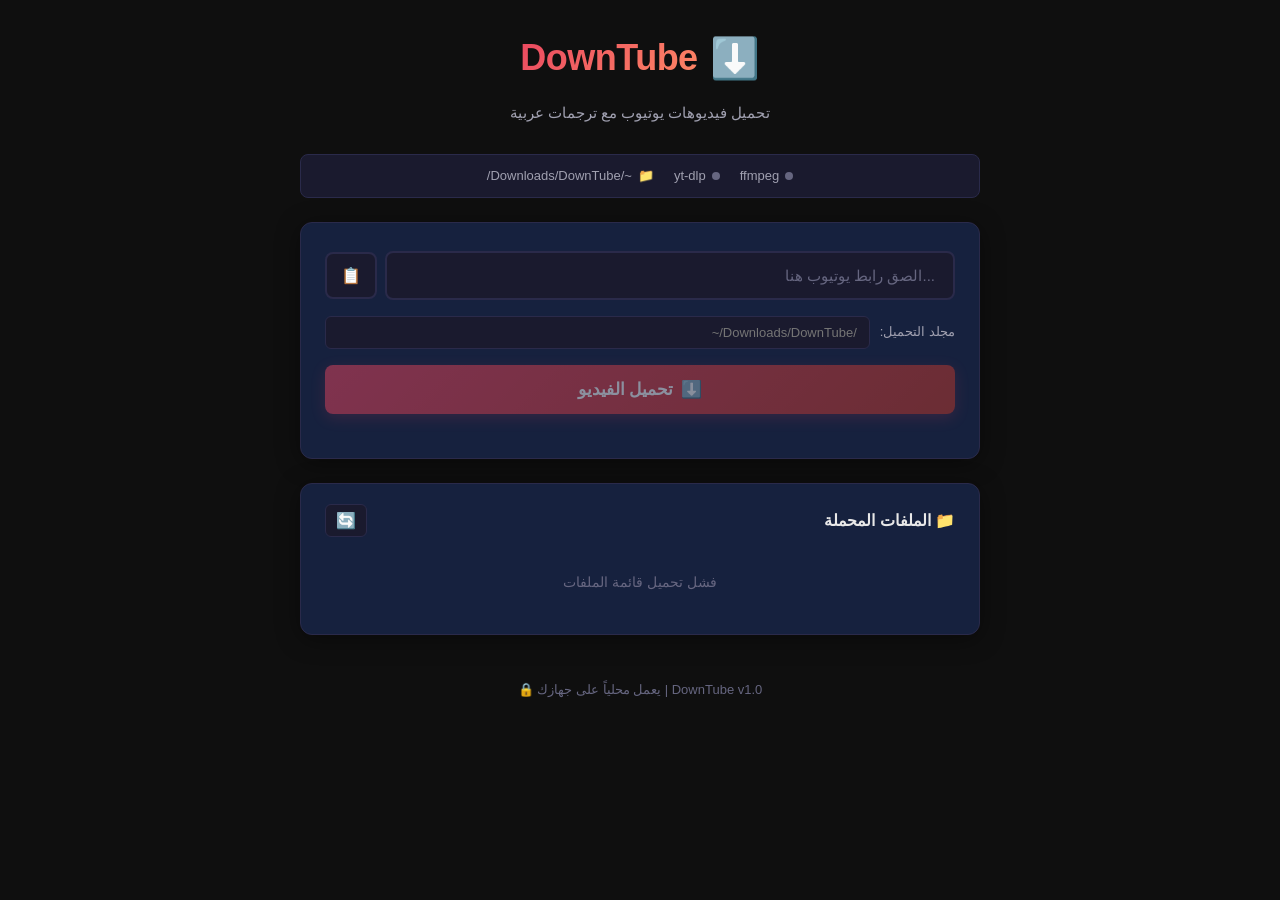
==== static/index.html @ 89dc73e2 "DownTube v1.0 - Local YouTube downloader with Arabic subtitle forcing" ====
<!DOCTYPE html>
<html lang="ar" dir="rtl">
<head>
    <meta charset="UTF-8">
    <meta name="viewport" content="width=device-width, initial-scale=1.0">
    <title>DownTube - تحميل فيديوهات يوتيوب</title>
    <link rel="stylesheet" href="/static/style.css">
    <link rel="icon" href="data:image/svg+xml,<svg xmlns='http://www.w3.org/2000/svg' viewBox='0 0 100 100'><text y='.9em' font-size='90'>⬇️</text></svg>">
</head>
<body>
    <div class="container">
        <!-- Header -->
        <header class="header">
            <div class="logo">
                <span class="logo-icon">⬇️</span>
                <h1>DownTube</h1>
            </div>
            <p class="subtitle">تحميل فيديوهات يوتيوب مع ترجمات عربية</p>
        </header>

        <!-- Status Bar -->
        <div id="statusBar" class="status-bar">
            <div class="status-item" id="ffmpegStatus">
                <span class="status-dot"></span>
                <span>ffmpeg</span>
            </div>
            <div class="status-item" id="ytdlpStatus">
                <span class="status-dot"></span>
                <span>yt-dlp</span>
            </div>
            <div class="status-item" id="downloadDirStatus">
                <span>📁</span>
                <span id="downloadDirText">~/Downloads/DownTube/</span>
            </div>
        </div>

        <!-- Main Download Section -->
        <main class="main-section">
            <!-- URL Input -->
            <div class="input-group">
                <div class="url-input-wrapper">
                    <input 
                        type="text" 
                        id="urlInput" 
                        placeholder="الصق رابط يوتيوب هنا..."
                        autocomplete="off"
                        spellcheck="false"
                    >
                    <button id="pasteBtn" class="paste-btn" title="لصق من الحافظة">
                        📋
                    </button>
                </div>
            </div>

            <!-- Video Info Preview -->
            <div id="videoPreview" class="video-preview hidden">
                <img id="videoThumbnail" class="video-thumbnail" src="" alt="">
                <div class="video-info-text">
                    <h3 id="videoTitle"></h3>
                    <div class="video-meta">
                        <span id="videoDuration"></span>
                        <span id="videoQuality"></span>
                        <span id="videoSubtitles" class="sub-badge"></span>
                    </div>
                </div>
            </div>

            <!-- Download Options -->
            <div class="download-options">
                <div class="option-row">
                    <label for="downloadDirInput">مجلد التحميل:</label>
                    <input 
                        type="text" 
                        id="downloadDirInput" 
                        placeholder="~/Downloads/DownTube/"
                        value=""
                    >
                </div>
            </div>

            <!-- Download Button -->
            <div class="button-group">
                <button id="downloadBtn" class="download-btn" disabled>
                    <span class="btn-icon">⬇️</span>
                    <span class="btn-text">تحميل الفيديو</span>
                </button>
                <button id="cancelBtn" class="cancel-btn hidden">
                    <span class="btn-icon">✕</span>
                    <span class="btn-text">إلغاء</span>
                </button>
            </div>

            <!-- Progress Section -->
            <div id="progressSection" class="progress-section hidden">
                <div class="progress-header">
                    <span id="progressStage" class="progress-stage">جاري التحضير...</span>
                    <span id="progressPercent" class="progress-percent">0%</span>
                </div>
                <div class="progress-bar-container">
                    <div id="progressBar" class="progress-bar" style="width: 0%"></div>
                </div>
                <div class="progress-details">
                    <span id="progressSpeed">السرعة: --</span>
                    <span id="progressEta">المتبقي: --</span>
                    <span id="progressSize">0 / --</span>
                </div>
            </div>

            <!-- Subtitle Status -->
            <div id="subtitleSection" class="subtitle-section hidden">
                <div class="subtitle-header">
                    <span>🔤</span>
                    <span>حالة الترجمة العربية</span>
                </div>
                <div id="subtitleInfo" class="subtitle-info">جاري البحث عن الترجمة...</div>
            </div>

            <!-- Result Section -->
            <div id="resultSection" class="result-section hidden">
                <div id="resultContent"></div>
            </div>
        </main>

        <!-- Downloads List -->
        <section class="downloads-section">
            <div class="section-header">
                <h2>📁 الملفات المحملة</h2>
                <button id="refreshBtn" class="refresh-btn" title="تحديث">🔄</button>
            </div>
            <div id="downloadsList" class="downloads-list">
                <p class="empty-message">لا توجد ملفات محملة بعد</p>
            </div>
        </section>

        <!-- Footer -->
        <footer class="footer">
            <p>DownTube v1.0 | يعمل محلياً على جهازك 🔒</p>
        </footer>
    </div>

    <script src="/static/script.js"></script>
</body>
</html>
---- static/style.css ----
/* DownTube - Dark Theme Styles */

:root {
    --bg-primary: #0f0f0f;
    --bg-secondary: #1a1a2e;
    --bg-card: #16213e;
    --bg-input: #1a1a2e;
    --bg-hover: #1f2b47;
    --accent: #e94560;
    --accent-hover: #ff6b81;
    --accent-glow: rgba(233, 69, 96, 0.3);
    --text-primary: #e8e8e8;
    --text-secondary: #a0a0b0;
    --text-muted: #666680;
    --border: #2a2a4a;
    --success: #4ade80;
    --warning: #fbbf24;
    --error: #ef4444;
    --info: #60a5fa;
    --radius: 12px;
    --radius-sm: 8px;
    --shadow: 0 4px 24px rgba(0, 0, 0, 0.4);
    --transition: 0.3s ease;
}

* {
    margin: 0;
    padding: 0;
    box-sizing: border-box;
}

body {
    font-family: 'Segoe UI', Tahoma, Geneva, Verdana, sans-serif;
    background: var(--bg-primary);
    color: var(--text-primary);
    min-height: 100vh;
    direction: rtl;
    line-height: 1.7;
}

.container {
    max-width: 720px;
    margin: 0 auto;
    padding: 24px 20px;
}

/* Header */
.header {
    text-align: center;
    margin-bottom: 28px;
}

.logo {
    display: flex;
    align-items: center;
    justify-content: center;
    gap: 12px;
    margin-bottom: 8px;
}

.logo-icon {
    font-size: 40px;
}

.logo h1 {
    font-size: 36px;
    font-weight: 800;
    background: linear-gradient(135deg, var(--accent), #ff8a65);
    -webkit-background-clip: text;
    -webkit-text-fill-color: transparent;
    background-clip: text;
    letter-spacing: -0.5px;
}

.subtitle {
    color: var(--text-secondary);
    font-size: 15px;
    margin-top: 4px;
}

/* Status Bar */
.status-bar {
    display: flex;
    align-items: center;
    justify-content: center;
    gap: 20px;
    padding: 10px 16px;
    background: var(--bg-secondary);
    border-radius: var(--radius-sm);
    margin-bottom: 24px;
    border: 1px solid var(--border);
    flex-wrap: wrap;
}

.status-item {
    display: flex;
    align-items: center;
    gap: 6px;
    font-size: 13px;
    color: var(--text-secondary);
}

.status-dot {
    width: 8px;
    height: 8px;
    border-radius: 50%;
    background: var(--text-muted);
    display: inline-block;
}

.status-dot.active {
    background: var(--success);
    box-shadow: 0 0 8px rgba(74, 222, 128, 0.5);
}

.status-dot.inactive {
    background: var(--error);
    box-shadow: 0 0 8px rgba(239, 68, 68, 0.5);
}

/* Main Section */
.main-section {
    background: var(--bg-card);
    border-radius: var(--radius);
    padding: 28px 24px;
    margin-bottom: 24px;
    border: 1px solid var(--border);
    box-shadow: var(--shadow);
}

/* Input Group */
.input-group {
    margin-bottom: 16px;
}

.url-input-wrapper {
    display: flex;
    gap: 8px;
    align-items: center;
}

.url-input-wrapper input {
    flex: 1;
    padding: 14px 18px;
    background: var(--bg-input);
    border: 2px solid var(--border);
    border-radius: var(--radius-sm);
    color: var(--text-primary);
    font-size: 15px;
    outline: none;
    transition: border-color var(--transition);
    direction: ltr;
    text-align: right;
}

.url-input-wrapper input:focus {
    border-color: var(--accent);
    box-shadow: 0 0 0 3px var(--accent-glow);
}

.url-input-wrapper input::placeholder {
    color: var(--text-muted);
}

.paste-btn {
    padding: 12px 14px;
    background: var(--bg-input);
    border: 2px solid var(--border);
    border-radius: var(--radius-sm);
    color: var(--text-secondary);
    cursor: pointer;
    font-size: 16px;
    transition: all var(--transition);
}

.paste-btn:hover {
    border-color: var(--accent);
    background: var(--bg-hover);
}

/* Video Preview */
.video-preview {
    display: flex;
    gap: 14px;
    padding: 14px;
    background: var(--bg-secondary);
    border-radius: var(--radius-sm);
    margin-bottom: 16px;
    border: 1px solid var(--border);
}

.video-preview.hidden {
    display: none;
}

.video-thumbnail {
    width: 120px;
    height: 68px;
    object-fit: cover;
    border-radius: 6px;
    flex-shrink: 0;
}

.video-info-text {
    flex: 1;
    min-width: 0;
}

.video-info-text h3 {
    font-size: 14px;
    font-weight: 600;
    line-height: 1.4;
    margin-bottom: 6px;
    overflow: hidden;
    text-overflow: ellipsis;
    display: -webkit-box;
    -webkit-line-clamp: 2;
    -webkit-box-orient: vertical;
}

.video-meta {
    display: flex;
    gap: 12px;
    font-size: 12px;
    color: var(--text-secondary);
    flex-wrap: wrap;
}

.sub-badge {
    background: rgba(233, 69, 96, 0.2);
    color: var(--accent);
    padding: 1px 8px;
    border-radius: 10px;
    font-size: 11px;
}

.sub-badge.available {
    background: rgba(74, 222, 128, 0.2);
    color: var(--success);
}

/* Download Options */
.download-options {
    margin-bottom: 16px;
}

.option-row {
    display: flex;
    align-items: center;
    gap: 10px;
}

.option-row label {
    font-size: 13px;
    color: var(--text-secondary);
    white-space: nowrap;
}

.option-row input {
    flex: 1;
    padding: 8px 12px;
    background: var(--bg-input);
    border: 1px solid var(--border);
    border-radius: 6px;
    color: var(--text-primary);
    font-size: 13px;
    outline: none;
    transition: border-color var(--transition);
    direction: ltr;
    text-align: right;
}

.option-row input:focus {
    border-color: var(--accent);
}

/* Buttons */
.button-group {
    display: flex;
    gap: 10px;
    margin-bottom: 16px;
}

.download-btn {
    flex: 1;
    padding: 14px 24px;
    background: linear-gradient(135deg, var(--accent), #c0392b);
    color: white;
    border: none;
    border-radius: var(--radius-sm);
    font-size: 17px;
    font-weight: 700;
    cursor: pointer;
    transition: all var(--transition);
    display: flex;
    align-items: center;
    justify-content: center;
    gap: 8px;
    box-shadow: 0 4px 15px var(--accent-glow);
}

.download-btn:hover:not(:disabled) {
    transform: translateY(-2px);
    box-shadow: 0 6px 20px var(--accent-glow);
}

.download-btn:active:not(:disabled) {
    transform: translateY(0);
}

.download-btn:disabled {
    opacity: 0.5;
    cursor: not-allowed;
}

.cancel-btn {
    padding: 14px 20px;
    background: var(--bg-secondary);
    color: var(--error);
    border: 2px solid var(--error);
    border-radius: var(--radius-sm);
    font-size: 15px;
    font-weight: 600;
    cursor: pointer;
    transition: all var(--transition);
    display: flex;
    align-items: center;
    gap: 6px;
}

.cancel-btn:hover {
    background: rgba(239, 68, 68, 0.1);
}

.hidden {
    display: none !important;
}

/* Progress Section */
.progress-section {
    margin-bottom: 16px;
    padding: 16px;
    background: var(--bg-secondary);
    border-radius: var(--radius-sm);
    border: 1px solid var(--border);
}

.progress-header {
    display: flex;
    justify-content: space-between;
    align-items: center;
    margin-bottom: 10px;
}

.progress-stage {
    font-size: 14px;
    color: var(--text-secondary);
}

.progress-percent {
    font-size: 18px;
    font-weight: 700;
    color: var(--accent);
}

.progress-bar-container {
    width: 100%;
    height: 8px;
    background: var(--bg-primary);
    border-radius: 4px;
    overflow: hidden;
    margin-bottom: 10px;
}

.progress-bar {
    height: 100%;
    background: linear-gradient(90deg, var(--accent), #ff8a65);
    border-radius: 4px;
    transition: width 0.3s ease;
    position: relative;
}

.progress-bar::after {
    content: '';
    position: absolute;
    top: 0;
    left: 0;
    right: 0;
    bottom: 0;
    background: linear-gradient(
        90deg,
        transparent,
        rgba(255, 255, 255, 0.15),
        transparent
    );
    animation: shimmer 2s infinite;
}

@keyframes shimmer {
    0% { transform: translateX(-100%); }
    100% { transform: translateX(100%); }
}

.progress-details {
    display: flex;
    justify-content: space-between;
    font-size: 12px;
    color: var(--text-muted);
    gap: 16px;
}

/* Subtitle Section */
.subtitle-section {
    margin-bottom: 16px;
    padding: 12px 16px;
    background: rgba(233, 69, 96, 0.08);
    border-radius: var(--radius-sm);
    border: 1px solid rgba(233, 69, 96, 0.2);
}

.subtitle-header {
    display: flex;
    align-items: center;
    gap: 8px;
    margin-bottom: 6px;
    font-weight: 600;
    font-size: 14px;
}

.subtitle-info {
    font-size: 13px;
    color: var(--text-secondary);
}

.subtitle-section.found {
    background: rgba(74, 222, 128, 0.08);
    border-color: rgba(74, 222, 128, 0.2);
}

.subtitle-section.not-found {
    background: rgba(251, 191, 36, 0.08);
    border-color: rgba(251, 191, 36, 0.2);
}

.subtitle-section.embedded {
    background: rgba(74, 222, 128, 0.08);
    border-color: rgba(74, 222, 128, 0.2);
}

/* Result Section */
.result-section {
    margin-top: 16px;
    padding: 16px;
    border-radius: var(--radius-sm);
    text-align: center;
}

.result-section.success {
    background: rgba(74, 222, 128, 0.08);
    border: 1px solid rgba(74, 222, 128, 0.2);
}

.result-section.error {
    background: rgba(239, 68, 68, 0.08);
    border: 1px solid rgba(239, 68, 68, 0.2);
}

.result-section .result-icon {
    font-size: 40px;
    margin-bottom: 8px;
}

.result-section .result-title {
    font-size: 16px;
    font-weight: 700;
    margin-bottom: 4px;
}

.result-section .result-details {
    font-size: 13px;
    color: var(--text-secondary);
}

/* Downloads List */
.downloads-section {
    background: var(--bg-card);
    border-radius: var(--radius);
    padding: 20px 24px;
    border: 1px solid var(--border);
    box-shadow: var(--shadow);
}

.section-header {
    display: flex;
    justify-content: space-between;
    align-items: center;
    margin-bottom: 14px;
}

.section-header h2 {
    font-size: 16px;
    font-weight: 700;
}

.refresh-btn {
    background: var(--bg-secondary);
    border: 1px solid var(--border);
    border-radius: 6px;
    color: var(--text-secondary);
    padding: 6px 10px;
    cursor: pointer;
    font-size: 16px;
    transition: all var(--transition);
}

.refresh-btn:hover {
    border-color: var(--accent);
    background: var(--bg-hover);
}

.downloads-list {
    max-height: 300px;
    overflow-y: auto;
}

.empty-message {
    text-align: center;
    color: var(--text-muted);
    font-size: 14px;
    padding: 20px;
}

.download-item {
    display: flex;
    align-items: center;
    gap: 12px;
    padding: 10px 12px;
    border-radius: 8px;
    margin-bottom: 6px;
    background: var(--bg-secondary);
    border: 1px solid var(--border);
    transition: background var(--transition);
}

.download-item:hover {
    background: var(--bg-hover);
}

.download-item-icon {
    font-size: 20px;
    flex-shrink: 0;
}

.download-item-info {
    flex: 1;
    min-width: 0;
}

.download-item-name {
    font-size: 13px;
    font-weight: 600;
    overflow: hidden;
    text-overflow: ellipsis;
    white-space: nowrap;
    direction: ltr;
    text-align: right;
}

.download-item-meta {
    font-size: 11px;
    color: var(--text-muted);
}

/* Footer */
.footer {
    text-align: center;
    margin-top: 28px;
    padding: 16px;
    color: var(--text-muted);
    font-size: 13px;
}

/* Scrollbar */
::-webkit-scrollbar {
    width: 6px;
}

::-webkit-scrollbar-track {
    background: var(--bg-primary);
}

::-webkit-scrollbar-thumb {
    background: var(--border);
    border-radius: 3px;
}

::-webkit-scrollbar-thumb:hover {
    background: var(--text-muted);
}

/* Animations */
@keyframes fadeIn {
    from { opacity: 0; transform: translateY(10px); }
    to { opacity: 1; transform: translateY(0); }
}

.main-section,
.downloads-section {
    animation: fadeIn 0.4s ease;
}

/* Responsive */
@media (max-width: 600px) {
    .container {
        padding: 16px 12px;
    }

    .main-section {
        padding: 20px 16px;
    }

    .logo h1 {
        font-size: 28px;
    }

    .status-bar {
        flex-direction: column;
        gap: 8px;
    }

    .video-preview {
        flex-direction: column;
    }

    .video-thumbnail {
        width: 100%;
        height: auto;
    }

    .progress-details {
        flex-direction: column;
        gap: 4px;
    }
}
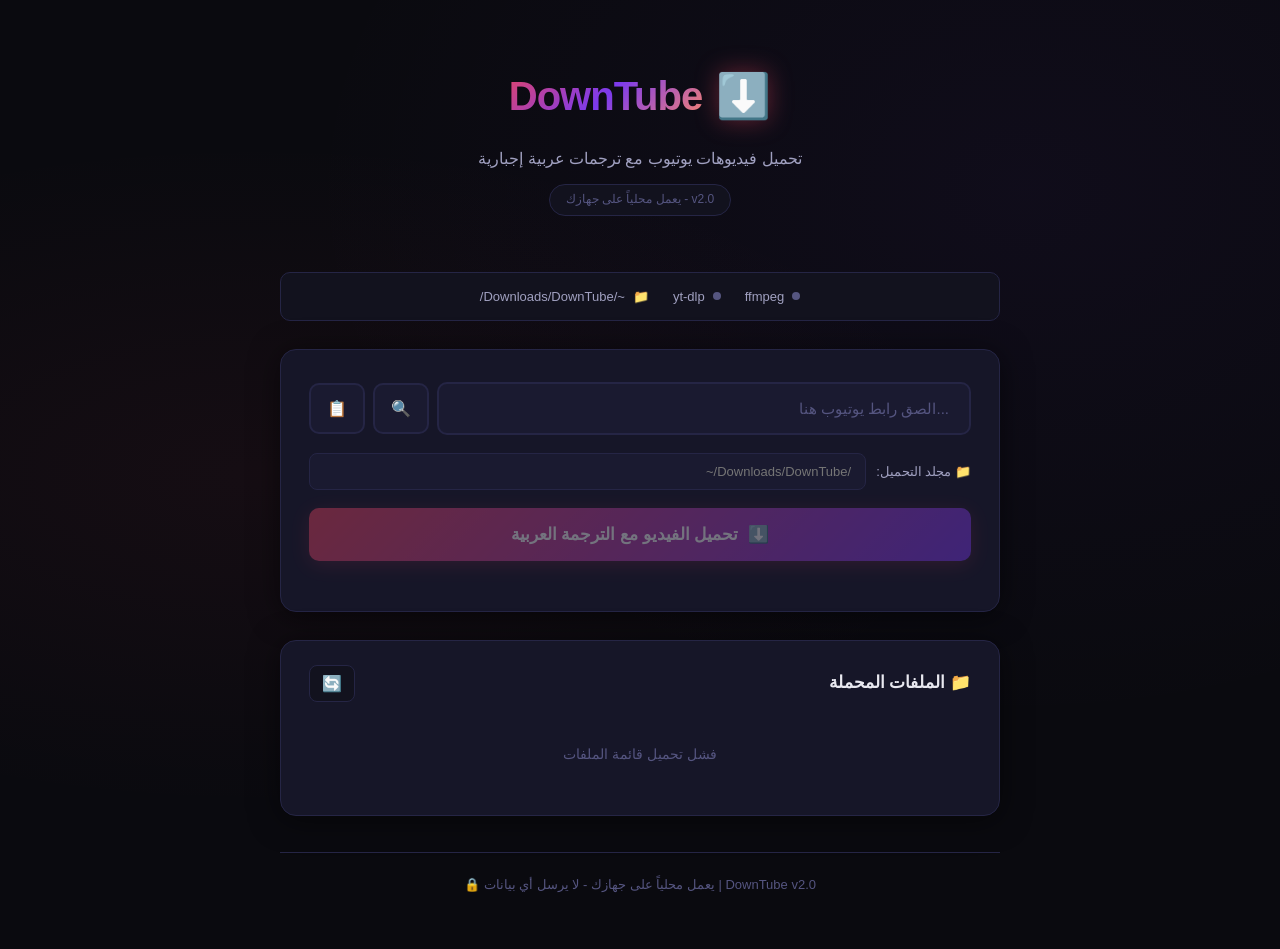
==== commit e7689cb9: "v2.0: تطبيق محلي كامل - ترجمة عربية إجبارية + واجهة ويب + CLI + دعم كوكيز - محرك تحميل محسن مع ترجمة" ====
--- a/static/index.html
+++ b/static/index.html
@@ -3,7 +3,7 @@
 <head>
     <meta charset="UTF-8">
     <meta name="viewport" content="width=device-width, initial-scale=1.0">
-    <title>DownTube - تحميل فيديوهات يوتيوب</title>
+    <title>DownTube - تحميل فيديوهات يوتيوب مع ترجمة عربية</title>
     <link rel="stylesheet" href="/static/style.css">
     <link rel="icon" href="data:image/svg+xml,<svg xmlns='http://www.w3.org/2000/svg' viewBox='0 0 100 100'><text y='.9em' font-size='90'>⬇️</text></svg>">
 </head>
@@ -15,7 +15,8 @@
                 <span class="logo-icon">⬇️</span>
                 <h1>DownTube</h1>
             </div>
-            <p class="subtitle">تحميل فيديوهات يوتيوب مع ترجمات عربية</p>
+            <p class="subtitle">تحميل فيديوهات يوتيوب مع ترجمات عربية إجبارية</p>
+            <p class="version-badge">v2.0 - يعمل محلياً على جهازك</p>
         </header>
 
         <!-- Status Bar -->
@@ -46,6 +47,9 @@
                         autocomplete="off"
                         spellcheck="false"
                     >
+                    <button id="infoBtn" class="info-btn" title="فحص الفيديو">
+                        🔍
+                    </button>
                     <button id="pasteBtn" class="paste-btn" title="لصق من الحافظة">
                         📋
                     </button>
@@ -68,7 +72,7 @@
             <!-- Download Options -->
             <div class="download-options">
                 <div class="option-row">
-                    <label for="downloadDirInput">مجلد التحميل:</label>
+                    <label for="downloadDirInput">📁 مجلد التحميل:</label>
                     <input 
                         type="text" 
                         id="downloadDirInput" 
@@ -82,7 +86,7 @@
             <div class="button-group">
                 <button id="downloadBtn" class="download-btn" disabled>
                     <span class="btn-icon">⬇️</span>
-                    <span class="btn-text">تحميل الفيديو</span>
+                    <span class="btn-text">تحميل الفيديو مع الترجمة العربية</span>
                 </button>
                 <button id="cancelBtn" class="cancel-btn hidden">
                     <span class="btn-icon">✕</span>
@@ -134,7 +138,7 @@
 
         <!-- Footer -->
         <footer class="footer">
-            <p>DownTube v1.0 | يعمل محلياً على جهازك 🔒</p>
+            <p>DownTube v2.0 | يعمل محلياً على جهازك - لا يرسل أي بيانات 🔒</p>
         </footer>
     </div>
 
--- a/static/style.css
+++ b/static/style.css
@@ -1,25 +1,29 @@
-/* DownTube - Dark Theme Styles */
+/* DownTube v2.0 - Professional Dark Theme - Arabic RTL */
 
 :root {
-    --bg-primary: #0f0f0f;
-    --bg-secondary: #1a1a2e;
-    --bg-card: #16213e;
-    --bg-input: #1a1a2e;
-    --bg-hover: #1f2b47;
+    --bg-primary: #0a0a0f;
+    --bg-secondary: #12121e;
+    --bg-card: #161628;
+    --bg-input: #1a1a30;
+    --bg-hover: #1f1f3a;
     --accent: #e94560;
     --accent-hover: #ff6b81;
     --accent-glow: rgba(233, 69, 96, 0.3);
-    --text-primary: #e8e8e8;
-    --text-secondary: #a0a0b0;
-    --text-muted: #666680;
-    --border: #2a2a4a;
+    --accent-2: #7c3aed;
+    --text-primary: #e8e8f0;
+    --text-secondary: #a0a0c0;
+    --text-muted: #555580;
+    --border: #252545;
     --success: #4ade80;
+    --success-bg: rgba(74, 222, 128, 0.08);
+    --success-border: rgba(74, 222, 128, 0.2);
     --warning: #fbbf24;
+    --warning-bg: rgba(251, 191, 36, 0.08);
+    --warning-border: rgba(251, 191, 36, 0.2);
     --error: #ef4444;
-    --info: #60a5fa;
-    --radius: 12px;
-    --radius-sm: 8px;
-    --shadow: 0 4px 24px rgba(0, 0, 0, 0.4);
+    --radius: 16px;
+    --radius-sm: 10px;
+    --shadow: 0 4px 30px rgba(0, 0, 0, 0.5);
     --transition: 0.3s ease;
 }
 
@@ -32,50 +36,66 @@
 body {
     font-family: 'Segoe UI', Tahoma, Geneva, Verdana, sans-serif;
     background: var(--bg-primary);
+    background-image: 
+        radial-gradient(ellipse at 20% 50%, rgba(233, 69, 96, 0.05) 0%, transparent 50%),
+        radial-gradient(ellipse at 80% 20%, rgba(124, 58, 237, 0.05) 0%, transparent 50%);
     color: var(--text-primary);
     min-height: 100vh;
     direction: rtl;
-    line-height: 1.7;
+    line-height: 1.8;
 }
 
 .container {
-    max-width: 720px;
+    max-width: 760px;
     margin: 0 auto;
-    padding: 24px 20px;
+    padding: 32px 20px;
 }
 
 /* Header */
 .header {
     text-align: center;
-    margin-bottom: 28px;
+    margin-bottom: 32px;
+    padding: 24px 0;
 }
 
 .logo {
     display: flex;
     align-items: center;
     justify-content: center;
-    gap: 12px;
-    margin-bottom: 8px;
+    gap: 14px;
+    margin-bottom: 10px;
 }
 
 .logo-icon {
+    font-size: 44px;
+    filter: drop-shadow(0 0 12px rgba(233, 69, 96, 0.4));
+}
+
+.logo h1 {
     font-size: 40px;
-}
-
-.logo h1 {
-    font-size: 36px;
-    font-weight: 800;
-    background: linear-gradient(135deg, var(--accent), #ff8a65);
+    font-weight: 900;
+    background: linear-gradient(135deg, var(--accent), var(--accent-2), #ff8a65);
     -webkit-background-clip: text;
     -webkit-text-fill-color: transparent;
     background-clip: text;
-    letter-spacing: -0.5px;
+    letter-spacing: -1px;
 }
 
 .subtitle {
     color: var(--text-secondary);
-    font-size: 15px;
-    margin-top: 4px;
+    font-size: 16px;
+    margin-top: 6px;
+}
+
+.version-badge {
+    display: inline-block;
+    margin-top: 10px;
+    padding: 4px 16px;
+    background: var(--bg-secondary);
+    border: 1px solid var(--border);
+    border-radius: 20px;
+    font-size: 12px;
+    color: var(--text-muted);
 }
 
 /* Status Bar */
@@ -83,11 +103,11 @@
     display: flex;
     align-items: center;
     justify-content: center;
-    gap: 20px;
-    padding: 10px 16px;
+    gap: 24px;
+    padding: 12px 20px;
     background: var(--bg-secondary);
     border-radius: var(--radius-sm);
-    margin-bottom: 24px;
+    margin-bottom: 28px;
     border: 1px solid var(--border);
     flex-wrap: wrap;
 }
@@ -95,7 +115,7 @@
 .status-item {
     display: flex;
     align-items: center;
-    gap: 6px;
+    gap: 8px;
     font-size: 13px;
     color: var(--text-secondary);
 }
@@ -106,31 +126,38 @@
     border-radius: 50%;
     background: var(--text-muted);
     display: inline-block;
+    transition: all 0.3s ease;
 }
 
 .status-dot.active {
     background: var(--success);
-    box-shadow: 0 0 8px rgba(74, 222, 128, 0.5);
+    box-shadow: 0 0 10px rgba(74, 222, 128, 0.6);
 }
 
 .status-dot.inactive {
     background: var(--error);
-    box-shadow: 0 0 8px rgba(239, 68, 68, 0.5);
+    box-shadow: 0 0 10px rgba(239, 68, 68, 0.6);
+    animation: pulse-dot 2s infinite;
+}
+
+@keyframes pulse-dot {
+    0%, 100% { opacity: 1; }
+    50% { opacity: 0.5; }
 }
 
 /* Main Section */
 .main-section {
     background: var(--bg-card);
     border-radius: var(--radius);
-    padding: 28px 24px;
-    margin-bottom: 24px;
+    padding: 32px 28px;
+    margin-bottom: 28px;
     border: 1px solid var(--border);
     box-shadow: var(--shadow);
 }
 
 /* Input Group */
 .input-group {
-    margin-bottom: 16px;
+    margin-bottom: 18px;
 }
 
 .url-input-wrapper {
@@ -141,29 +168,29 @@
 
 .url-input-wrapper input {
     flex: 1;
-    padding: 14px 18px;
+    padding: 16px 20px;
     background: var(--bg-input);
     border: 2px solid var(--border);
     border-radius: var(--radius-sm);
     color: var(--text-primary);
     font-size: 15px;
     outline: none;
-    transition: border-color var(--transition);
+    transition: all var(--transition);
     direction: ltr;
     text-align: right;
 }
 
 .url-input-wrapper input:focus {
     border-color: var(--accent);
-    box-shadow: 0 0 0 3px var(--accent-glow);
+    box-shadow: 0 0 0 4px var(--accent-glow);
 }
 
 .url-input-wrapper input::placeholder {
     color: var(--text-muted);
 }
 
-.paste-btn {
-    padding: 12px 14px;
+.info-btn, .paste-btn {
+    padding: 14px 16px;
     background: var(--bg-input);
     border: 2px solid var(--border);
     border-radius: var(--radius-sm);
@@ -173,20 +200,22 @@
     transition: all var(--transition);
 }
 
-.paste-btn:hover {
+.info-btn:hover, .paste-btn:hover {
     border-color: var(--accent);
     background: var(--bg-hover);
+    color: var(--text-primary);
 }
 
 /* Video Preview */
 .video-preview {
     display: flex;
-    gap: 14px;
-    padding: 14px;
+    gap: 16px;
+    padding: 16px;
     background: var(--bg-secondary);
     border-radius: var(--radius-sm);
-    margin-bottom: 16px;
-    border: 1px solid var(--border);
+    margin-bottom: 18px;
+    border: 1px solid var(--border);
+    animation: fadeIn 0.3s ease;
 }
 
 .video-preview.hidden {
@@ -194,10 +223,10 @@
 }
 
 .video-thumbnail {
-    width: 120px;
-    height: 68px;
+    width: 140px;
+    height: 80px;
     object-fit: cover;
-    border-radius: 6px;
+    border-radius: 8px;
     flex-shrink: 0;
 }
 
@@ -208,9 +237,9 @@
 
 .video-info-text h3 {
     font-size: 14px;
-    font-weight: 600;
-    line-height: 1.4;
-    margin-bottom: 6px;
+    font-weight: 700;
+    line-height: 1.5;
+    margin-bottom: 8px;
     overflow: hidden;
     text-overflow: ellipsis;
     display: -webkit-box;
@@ -224,24 +253,26 @@
     font-size: 12px;
     color: var(--text-secondary);
     flex-wrap: wrap;
+    align-items: center;
 }
 
 .sub-badge {
-    background: rgba(233, 69, 96, 0.2);
-    color: var(--accent);
-    padding: 1px 8px;
-    border-radius: 10px;
+    background: rgba(251, 191, 36, 0.15);
+    color: var(--warning);
+    padding: 2px 10px;
+    border-radius: 12px;
     font-size: 11px;
+    font-weight: 600;
 }
 
 .sub-badge.available {
-    background: rgba(74, 222, 128, 0.2);
+    background: rgba(74, 222, 128, 0.15);
     color: var(--success);
 }
 
 /* Download Options */
 .download-options {
-    margin-bottom: 16px;
+    margin-bottom: 18px;
 }
 
 .option-row {
@@ -258,10 +289,10 @@
 
 .option-row input {
     flex: 1;
-    padding: 8px 12px;
+    padding: 10px 14px;
     background: var(--bg-input);
     border: 1px solid var(--border);
-    border-radius: 6px;
+    border-radius: 8px;
     color: var(--text-primary);
     font-size: 13px;
     outline: none;
@@ -277,55 +308,72 @@
 /* Buttons */
 .button-group {
     display: flex;
-    gap: 10px;
-    margin-bottom: 16px;
+    gap: 12px;
+    margin-bottom: 18px;
 }
 
 .download-btn {
     flex: 1;
-    padding: 14px 24px;
-    background: linear-gradient(135deg, var(--accent), #c0392b);
+    padding: 16px 28px;
+    background: linear-gradient(135deg, var(--accent), var(--accent-2));
     color: white;
     border: none;
     border-radius: var(--radius-sm);
     font-size: 17px;
+    font-weight: 800;
+    cursor: pointer;
+    transition: all var(--transition);
+    display: flex;
+    align-items: center;
+    justify-content: center;
+    gap: 10px;
+    box-shadow: 0 4px 20px var(--accent-glow);
+    position: relative;
+    overflow: hidden;
+}
+
+.download-btn::before {
+    content: '';
+    position: absolute;
+    top: 0;
+    left: -100%;
+    width: 100%;
+    height: 100%;
+    background: linear-gradient(90deg, transparent, rgba(255,255,255,0.1), transparent);
+    transition: left 0.5s ease;
+}
+
+.download-btn:hover:not(:disabled)::before {
+    left: 100%;
+}
+
+.download-btn:hover:not(:disabled) {
+    transform: translateY(-2px);
+    box-shadow: 0 8px 30px var(--accent-glow);
+}
+
+.download-btn:active:not(:disabled) {
+    transform: translateY(0);
+}
+
+.download-btn:disabled {
+    opacity: 0.4;
+    cursor: not-allowed;
+}
+
+.cancel-btn {
+    padding: 16px 24px;
+    background: var(--bg-secondary);
+    color: var(--error);
+    border: 2px solid var(--error);
+    border-radius: var(--radius-sm);
+    font-size: 15px;
     font-weight: 700;
     cursor: pointer;
     transition: all var(--transition);
     display: flex;
     align-items: center;
-    justify-content: center;
     gap: 8px;
-    box-shadow: 0 4px 15px var(--accent-glow);
-}
-
-.download-btn:hover:not(:disabled) {
-    transform: translateY(-2px);
-    box-shadow: 0 6px 20px var(--accent-glow);
-}
-
-.download-btn:active:not(:disabled) {
-    transform: translateY(0);
-}
-
-.download-btn:disabled {
-    opacity: 0.5;
-    cursor: not-allowed;
-}
-
-.cancel-btn {
-    padding: 14px 20px;
-    background: var(--bg-secondary);
-    color: var(--error);
-    border: 2px solid var(--error);
-    border-radius: var(--radius-sm);
-    font-size: 15px;
-    font-weight: 600;
-    cursor: pointer;
-    transition: all var(--transition);
-    display: flex;
-    align-items: center;
-    gap: 6px;
 }
 
 .cancel-btn:hover {
@@ -338,8 +386,8 @@
 
 /* Progress Section */
 .progress-section {
-    margin-bottom: 16px;
-    padding: 16px;
+    margin-bottom: 18px;
+    padding: 20px;
     background: var(--bg-secondary);
     border-radius: var(--radius-sm);
     border: 1px solid var(--border);
@@ -349,33 +397,37 @@
     display: flex;
     justify-content: space-between;
     align-items: center;
-    margin-bottom: 10px;
+    margin-bottom: 12px;
 }
 
 .progress-stage {
     font-size: 14px;
     color: var(--text-secondary);
+    font-weight: 500;
 }
 
 .progress-percent {
-    font-size: 18px;
-    font-weight: 700;
-    color: var(--accent);
+    font-size: 22px;
+    font-weight: 900;
+    background: linear-gradient(135deg, var(--accent), var(--accent-2));
+    -webkit-background-clip: text;
+    -webkit-text-fill-color: transparent;
+    background-clip: text;
 }
 
 .progress-bar-container {
     width: 100%;
-    height: 8px;
+    height: 10px;
     background: var(--bg-primary);
-    border-radius: 4px;
+    border-radius: 5px;
     overflow: hidden;
-    margin-bottom: 10px;
+    margin-bottom: 12px;
 }
 
 .progress-bar {
     height: 100%;
-    background: linear-gradient(90deg, var(--accent), #ff8a65);
-    border-radius: 4px;
+    background: linear-gradient(90deg, var(--accent), var(--accent-2), #ff8a65);
+    border-radius: 5px;
     transition: width 0.3s ease;
     position: relative;
 }
@@ -390,7 +442,7 @@
     background: linear-gradient(
         90deg,
         transparent,
-        rgba(255, 255, 255, 0.15),
+        rgba(255, 255, 255, 0.2),
         transparent
     );
     animation: shimmer 2s infinite;
@@ -411,11 +463,12 @@
 
 /* Subtitle Section */
 .subtitle-section {
-    margin-bottom: 16px;
-    padding: 12px 16px;
-    background: rgba(233, 69, 96, 0.08);
-    border-radius: var(--radius-sm);
-    border: 1px solid rgba(233, 69, 96, 0.2);
+    margin-bottom: 18px;
+    padding: 14px 18px;
+    background: rgba(124, 58, 237, 0.06);
+    border-radius: var(--radius-sm);
+    border: 1px solid rgba(124, 58, 237, 0.15);
+    transition: all var(--transition);
 }
 
 .subtitle-header {
@@ -423,41 +476,43 @@
     align-items: center;
     gap: 8px;
     margin-bottom: 6px;
-    font-weight: 600;
+    font-weight: 700;
     font-size: 14px;
 }
 
 .subtitle-info {
     font-size: 13px;
     color: var(--text-secondary);
+    line-height: 1.6;
 }
 
 .subtitle-section.found {
-    background: rgba(74, 222, 128, 0.08);
-    border-color: rgba(74, 222, 128, 0.2);
+    background: var(--success-bg);
+    border-color: var(--success-border);
 }
 
 .subtitle-section.not-found {
-    background: rgba(251, 191, 36, 0.08);
-    border-color: rgba(251, 191, 36, 0.2);
+    background: var(--warning-bg);
+    border-color: var(--warning-border);
 }
 
 .subtitle-section.embedded {
-    background: rgba(74, 222, 128, 0.08);
-    border-color: rgba(74, 222, 128, 0.2);
+    background: var(--success-bg);
+    border-color: var(--success-border);
 }
 
 /* Result Section */
 .result-section {
-    margin-top: 16px;
-    padding: 16px;
+    margin-top: 18px;
+    padding: 24px;
     border-radius: var(--radius-sm);
     text-align: center;
+    animation: fadeIn 0.4s ease;
 }
 
 .result-section.success {
-    background: rgba(74, 222, 128, 0.08);
-    border: 1px solid rgba(74, 222, 128, 0.2);
+    background: var(--success-bg);
+    border: 1px solid var(--success-border);
 }
 
 .result-section.error {
@@ -466,26 +521,54 @@
 }
 
 .result-section .result-icon {
-    font-size: 40px;
+    font-size: 48px;
+    margin-bottom: 10px;
+}
+
+.result-section .result-title {
+    font-size: 18px;
+    font-weight: 800;
     margin-bottom: 8px;
-}
-
-.result-section .result-title {
-    font-size: 16px;
-    font-weight: 700;
-    margin-bottom: 4px;
 }
 
 .result-section .result-details {
     font-size: 13px;
     color: var(--text-secondary);
+    line-height: 1.8;
+}
+
+.result-detail {
+    margin: 4px 0;
+}
+
+.result-detail code {
+    background: var(--bg-primary);
+    padding: 2px 8px;
+    border-radius: 4px;
+    font-size: 12px;
+    direction: ltr;
+    display: inline-block;
+    max-width: 100%;
+    overflow: hidden;
+    text-overflow: ellipsis;
+    white-space: nowrap;
+}
+
+.result-success {
+    color: var(--success) !important;
+    font-weight: 600;
+}
+
+.result-warning {
+    color: var(--warning) !important;
+    font-weight: 600;
 }
 
 /* Downloads List */
 .downloads-section {
     background: var(--bg-card);
     border-radius: var(--radius);
-    padding: 20px 24px;
+    padding: 24px 28px;
     border: 1px solid var(--border);
     box-shadow: var(--shadow);
 }
@@ -494,20 +577,20 @@
     display: flex;
     justify-content: space-between;
     align-items: center;
-    margin-bottom: 14px;
+    margin-bottom: 16px;
 }
 
 .section-header h2 {
-    font-size: 16px;
-    font-weight: 700;
+    font-size: 17px;
+    font-weight: 800;
 }
 
 .refresh-btn {
     background: var(--bg-secondary);
     border: 1px solid var(--border);
-    border-radius: 6px;
-    color: var(--text-secondary);
-    padding: 6px 10px;
+    border-radius: 8px;
+    color: var(--text-secondary);
+    padding: 8px 12px;
     cursor: pointer;
     font-size: 16px;
     transition: all var(--transition);
@@ -519,7 +602,7 @@
 }
 
 .downloads-list {
-    max-height: 300px;
+    max-height: 320px;
     overflow-y: auto;
 }
 
@@ -527,16 +610,16 @@
     text-align: center;
     color: var(--text-muted);
     font-size: 14px;
-    padding: 20px;
+    padding: 24px;
 }
 
 .download-item {
     display: flex;
     align-items: center;
-    gap: 12px;
-    padding: 10px 12px;
-    border-radius: 8px;
-    margin-bottom: 6px;
+    gap: 14px;
+    padding: 12px 14px;
+    border-radius: 10px;
+    margin-bottom: 8px;
     background: var(--bg-secondary);
     border: 1px solid var(--border);
     transition: background var(--transition);
@@ -547,7 +630,7 @@
 }
 
 .download-item-icon {
-    font-size: 20px;
+    font-size: 22px;
     flex-shrink: 0;
 }
 
@@ -569,15 +652,17 @@
 .download-item-meta {
     font-size: 11px;
     color: var(--text-muted);
+    margin-top: 2px;
 }
 
 /* Footer */
 .footer {
     text-align: center;
-    margin-top: 28px;
-    padding: 16px;
+    margin-top: 36px;
+    padding: 20px;
     color: var(--text-muted);
     font-size: 13px;
+    border-top: 1px solid var(--border);
 }
 
 /* Scrollbar */
@@ -620,12 +705,12 @@
     }
 
     .logo h1 {
-        font-size: 28px;
+        font-size: 30px;
     }
 
     .status-bar {
         flex-direction: column;
-        gap: 8px;
+        gap: 10px;
     }
 
     .video-preview {
@@ -641,4 +726,16 @@
         flex-direction: column;
         gap: 4px;
     }
-}
+
+    .button-group {
+        flex-direction: column;
+    }
+
+    .url-input-wrapper {
+        flex-wrap: wrap;
+    }
+
+    .url-input-wrapper input {
+        min-width: 100%;
+    }
+}
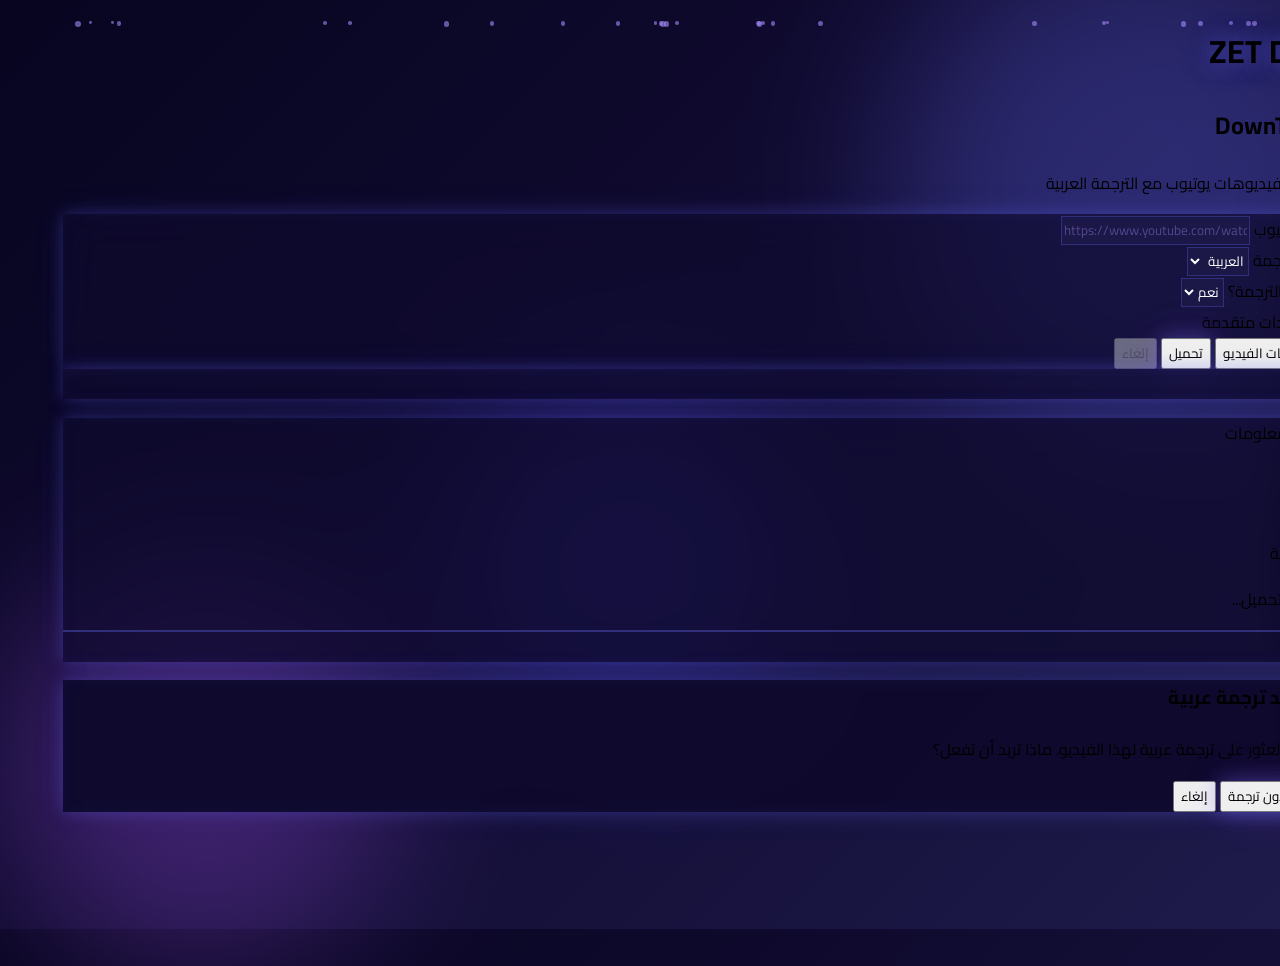
==== commit e6c75a83: "feat: DownTube v3.0 — Complete rebuild with FastAPI + SSE - FastAPI web interface with Blue-Purple g" ====
--- a/static/index.html
+++ b/static/index.html
@@ -3,145 +3,648 @@
 <head>
     <meta charset="UTF-8">
     <meta name="viewport" content="width=device-width, initial-scale=1.0">
-    <title>DownTube - تحميل فيديوهات يوتيوب مع ترجمة عربية</title>
-    <link rel="stylesheet" href="/static/style.css">
-    <link rel="icon" href="data:image/svg+xml,<svg xmlns='http://www.w3.org/2000/svg' viewBox='0 0 100 100'><text y='.9em' font-size='90'>⬇️</text></svg>">
+    <title>DownTube — تحميل يوتيوب مع الترجمة</title>
+    <script src="https://cdn.tailwindcss.com"></script>
+    <script>
+        tailwind.config = {
+            theme: {
+                extend: {
+                    colors: {
+                        primary: { 400: '#818cf8', 500: '#6366f1', 600: '#4f46e5', 700: '#4338ca' },
+                        accent:  { 400: '#c084fc', 500: '#a855f7', 600: '#9333ea' },
+                        dark:    { 800: '#1e1b4b', 900: '#0f0a2e', 950: '#070520' },
+                    }
+                }
+            }
+        }
+    </script>
+    <style>
+        @import url('https://fonts.googleapis.com/css2?family=Cairo:wght@400;600;700;900&display=swap');
+        * { font-family: 'Cairo', sans-serif; }
+
+        /* ── خلفية متحركة مع Blobs ──────────────────── */
+        .bg-animated {
+            background: linear-gradient(135deg, #070520 0%, #0f0a2e 40%, #1e1b4b 100%);
+            position: relative;
+            overflow: hidden;
+            min-height: 100vh;
+        }
+        .blob {
+            position: absolute;
+            border-radius: 50%;
+            filter: blur(80px);
+            opacity: 0.3;
+            animation: blobMove 20s ease-in-out infinite alternate;
+        }
+        .blob-1 { width: 500px; height: 500px; background: #6366f1; top: -10%; right: -5%; animation-delay: 0s; }
+        .blob-2 { width: 400px; height: 400px; background: #a855f7; bottom: -5%; left: -5%; animation-delay: -7s; }
+        .blob-3 { width: 350px; height: 350px; background: #4f46e5; top: 40%; left: 30%; animation-delay: -14s; }
+
+        @keyframes blobMove {
+            0%   { transform: translate(0, 0) scale(1); }
+            33%  { transform: translate(30px, -50px) scale(1.1); }
+            66%  { transform: translate(-20px, 20px) scale(0.9); }
+            100% { transform: translate(0, 0) scale(1); }
+        }
+
+        /* ── جزيئات عائمة ──────────────────────────── */
+        .particles {
+            position: absolute;
+            inset: 0;
+            overflow: hidden;
+            pointer-events: none;
+        }
+        .particle {
+            position: absolute;
+            width: 4px;
+            height: 4px;
+            background: rgba(167, 139, 250, 0.6);
+            border-radius: 50%;
+            animation: particleFloat linear infinite;
+        }
+        @keyframes particleFloat {
+            0%   { transform: translateY(100vh) scale(0); opacity: 0; }
+            10%  { opacity: 1; }
+            90%  { opacity: 1; }
+            100% { transform: translateY(-10vh) scale(1); opacity: 0; }
+        }
+
+        /* ── تأثير التوهج (Glow) ──────────────────── */
+        .glow-text {
+            text-shadow: 0 0 20px rgba(99, 102, 241, 0.5), 0 0 40px rgba(99, 102, 241, 0.3), 0 0 80px rgba(99, 102, 241, 0.1);
+        }
+        .glow-border {
+            box-shadow: 0 0 15px rgba(99, 102, 241, 0.3), 0 0 30px rgba(99, 102, 241, 0.1), inset 0 0 15px rgba(99, 102, 241, 0.05);
+        }
+        .glow-btn {
+            box-shadow: 0 0 20px rgba(99, 102, 241, 0.4), 0 0 40px rgba(168, 85, 247, 0.2);
+            transition: all 0.3s ease;
+        }
+        .glow-btn:hover {
+            box-shadow: 0 0 30px rgba(99, 102, 241, 0.6), 0 0 60px rgba(168, 85, 247, 0.4);
+            transform: translateY(-2px);
+        }
+        .glow-btn:disabled {
+            opacity: 0.5;
+            cursor: not-allowed;
+            transform: none;
+            box-shadow: none;
+        }
+
+        /* ── شريط التقدم ──────────────────────────── */
+        .progress-bar-bg {
+            background: rgba(30, 27, 75, 0.8);
+            border: 1px solid rgba(99, 102, 241, 0.3);
+        }
+        .progress-bar-fill {
+            background: linear-gradient(90deg, #6366f1, #a855f7, #6366f1);
+            background-size: 200% 100%;
+            animation: shimmer 2s linear infinite;
+            transition: width 0.3s ease;
+        }
+        @keyframes shimmer {
+            0%   { background-position: -200% 0; }
+            100% { background-position: 200% 0; }
+        }
+
+        /* ── Stepper ──────────────────────────────── */
+        .step { transition: all 0.4s ease; }
+        .step-active .step-dot {
+            background: linear-gradient(135deg, #6366f1, #a855f7);
+            box-shadow: 0 0 15px rgba(99, 102, 241, 0.6);
+            transform: scale(1.3);
+        }
+        .step-done .step-dot {
+            background: #22c55e;
+            box-shadow: 0 0 10px rgba(34, 197, 94, 0.4);
+        }
+        .step-dot {
+            transition: all 0.4s ease;
+        }
+
+        /* ── حركة الظهور ──────────────────────────── */
+        .fade-in {
+            animation: fadeIn 0.5s ease forwards;
+        }
+        @keyframes fadeIn {
+            from { opacity: 0; transform: translateY(20px); }
+            to   { opacity: 1; transform: translateY(0); }
+        }
+
+        /* ── حوار الترجمة ──────────────────────────── */
+        .modal-backdrop {
+            background: rgba(7, 5, 32, 0.8);
+            backdrop-filter: blur(8px);
+        }
+
+        /* ── شريط التمرير ──────────────────────────── */
+        ::-webkit-scrollbar { width: 6px; }
+        ::-webkit-scrollbar-track { background: transparent; }
+        ::-webkit-scrollbar-thumb { background: rgba(99, 102, 241, 0.3); border-radius: 3px; }
+
+        /* ── حقول الإدخال ──────────────────────────── */
+        input, select {
+            background: rgba(30, 27, 75, 0.6) !important;
+            border: 1px solid rgba(99, 102, 241, 0.3) !important;
+            color: white !important;
+            transition: all 0.3s ease;
+        }
+        input:focus, select:focus {
+            border-color: rgba(99, 102, 241, 0.8) !important;
+            box-shadow: 0 0 15px rgba(99, 102, 241, 0.2) !important;
+            outline: none;
+        }
+        input::placeholder { color: rgba(167, 139, 250, 0.4) !important; }
+    </style>
 </head>
-<body>
-    <div class="container">
-        <!-- Header -->
-        <header class="header">
-            <div class="logo">
-                <span class="logo-icon">⬇️</span>
-                <h1>DownTube</h1>
-            </div>
-            <p class="subtitle">تحميل فيديوهات يوتيوب مع ترجمات عربية إجبارية</p>
-            <p class="version-badge">v2.0 - يعمل محلياً على جهازك</p>
-        </header>
-
-        <!-- Status Bar -->
-        <div id="statusBar" class="status-bar">
-            <div class="status-item" id="ffmpegStatus">
-                <span class="status-dot"></span>
-                <span>ffmpeg</span>
-            </div>
-            <div class="status-item" id="ytdlpStatus">
-                <span class="status-dot"></span>
-                <span>yt-dlp</span>
-            </div>
-            <div class="status-item" id="downloadDirStatus">
-                <span>📁</span>
-                <span id="downloadDirText">~/Downloads/DownTube/</span>
+<body class="bg-animated text-white">
+
+    <!-- خلفية Blobs متحركة -->
+    <div class="blob blob-1"></div>
+    <div class="blob blob-2"></div>
+    <div class="blob blob-3"></div>
+
+    <!-- جزيئات عائمة -->
+    <div class="particles" id="particles"></div>
+
+    <!-- المحتوى الرئيسي -->
+    <div class="relative z-10 flex flex-col items-center min-h-screen px-4 py-8">
+
+        <!-- الشعار -->
+        <div class="text-center mb-8 fade-in">
+            <h1 class="text-5xl md:text-7xl font-black glow-text bg-gradient-to-l from-primary-400 via-accent-400 to-primary-400 bg-clip-text text-transparent tracking-wider">
+                ZET DEV
+            </h1>
+            <h2 class="text-2xl md:text-3xl font-bold mt-2 text-white/80">
+                DownTube
+            </h2>
+            <p class="text-white/40 mt-1 text-sm">تحميل فيديوهات يوتيوب مع الترجمة العربية</p>
+        </div>
+
+        <!-- بطاقة الإدخال -->
+        <div class="w-full max-w-xl fade-in" style="animation-delay: 0.2s">
+            <div class="rounded-2xl p-6 glow-border" style="background: rgba(15, 10, 46, 0.7); backdrop-filter: blur(20px);">
+
+                <!-- حقل الرابط -->
+                <div class="mb-4">
+                    <label class="block text-sm text-white/60 mb-2">رابط يوتيوب</label>
+                    <input
+                        type="text"
+                        id="urlInput"
+                        dir="ltr"
+                        placeholder="https://www.youtube.com/watch?v=..."
+                        class="w-full px-4 py-3 rounded-xl text-base"
+                    />
+                </div>
+
+                <!-- خيارات -->
+                <div class="grid grid-cols-2 gap-4 mb-4">
+                    <div>
+                        <label class="block text-sm text-white/60 mb-2">لغة الترجمة</label>
+                        <select id="langSelect" class="w-full px-4 py-3 rounded-xl text-base">
+                            <option value="ar">العربية</option>
+                            <option value="en">English</option>
+                        </select>
+                    </div>
+                    <div>
+                        <label class="block text-sm text-white/60 mb-2">تحميل الترجمة؟</label>
+                        <select id="subtitleSelect" class="w-full px-4 py-3 rounded-xl text-base">
+                            <option value="yes">نعم</option>
+                            <option value="no">لا</option>
+                        </select>
+                    </div>
+                </div>
+
+                <!-- إعدادات متقدمة -->
+                <details class="mb-4">
+                    <summary class="text-sm text-white/50 cursor-pointer hover:text-white/80 transition">إعدادات متقدمة</summary>
+                    <div class="mt-3 space-y-3">
+                        <input type="text" id="cookieInput" placeholder="مسار ملف الكوكيز (اختياري)" dir="ltr" class="w-full px-4 py-2 rounded-xl text-sm" />
+                        <input type="text" id="proxyInput" placeholder="عنوان البروكسي (اختياري)" dir="ltr" class="w-full px-4 py-2 rounded-xl text-sm" />
+                    </div>
+                </details>
+
+                <!-- أزرار -->
+                <div class="flex gap-3">
+                    <button
+                        id="infoBtn"
+                        onclick="getVideoInfo()"
+                        class="flex-1 py-3 rounded-xl font-bold text-sm bg-white/10 border border-white/20 hover:bg-white/20 transition"
+                    >
+                        معلومات الفيديو
+                    </button>
+                    <button
+                        id="downloadBtn"
+                        onclick="startDownload()"
+                        class="flex-1 py-3 rounded-xl font-bold text-sm bg-gradient-to-l from-primary-600 to-accent-600 glow-btn"
+                    >
+                        تحميل
+                    </button>
+                    <button
+                        id="cancelBtn"
+                        onclick="cancelDownload()"
+                        disabled
+                        class="py-3 px-6 rounded-xl font-bold text-sm bg-red-600/30 border border-red-500/30 hover:bg-red-600/50 transition disabled:opacity-30 disabled:cursor-not-allowed"
+                    >
+                        إلغاء
+                    </button>
+                </div>
             </div>
         </div>
 
-        <!-- Main Download Section -->
-        <main class="main-section">
-            <!-- URL Input -->
-            <div class="input-group">
-                <div class="url-input-wrapper">
-                    <input 
-                        type="text" 
-                        id="urlInput" 
-                        placeholder="الصق رابط يوتيوب هنا..."
-                        autocomplete="off"
-                        spellcheck="false"
-                    >
-                    <button id="infoBtn" class="info-btn" title="فحص الفيديو">
-                        🔍
-                    </button>
-                    <button id="pasteBtn" class="paste-btn" title="لصق من الحافظة">
-                        📋
-                    </button>
+        <!-- بطاقة معلومات الفيديو -->
+        <div id="infoCard" class="w-full max-w-xl mt-4 hidden fade-in">
+            <div class="rounded-2xl p-5 glow-border" style="background: rgba(15, 10, 46, 0.7); backdrop-filter: blur(20px);">
+                <div class="flex gap-4">
+                    <img id="infoThumb" src="" alt="" class="w-32 h-20 object-cover rounded-lg hidden" />
+                    <div class="flex-1 min-w-0">
+                        <h3 id="infoTitle" class="font-bold text-white truncate"></h3>
+                        <p id="infoDuration" class="text-sm text-white/50 mt-1"></p>
+                        <p id="infoSubtitle" class="text-sm mt-1"></p>
+                    </div>
                 </div>
             </div>
-
-            <!-- Video Info Preview -->
-            <div id="videoPreview" class="video-preview hidden">
-                <img id="videoThumbnail" class="video-thumbnail" src="" alt="">
-                <div class="video-info-text">
-                    <h3 id="videoTitle"></h3>
-                    <div class="video-meta">
-                        <span id="videoDuration"></span>
-                        <span id="videoQuality"></span>
-                        <span id="videoSubtitles" class="sub-badge"></span>
-                    </div>
+        </div>
+
+        <!-- بطاقة التقدم -->
+        <div id="progressCard" class="w-full max-w-xl mt-4 hidden fade-in">
+            <div class="rounded-2xl p-6 glow-border" style="background: rgba(15, 10, 46, 0.7); backdrop-filter: blur(20px);">
+
+                <!-- Stepper -->
+                <div class="flex items-center justify-between mb-6 px-2">
+                    <div class="step step-active" data-step="0">
+                        <div class="step-dot w-3 h-3 rounded-full bg-white/20"></div>
+                        <span class="text-[10px] mt-1 text-white/40 block">جلب المعلومات</span>
+                    </div>
+                    <div class="flex-1 h-px bg-white/10 mx-1"></div>
+                    <div class="step" data-step="1">
+                        <div class="step-dot w-3 h-3 rounded-full bg-white/20"></div>
+                        <span class="text-[10px] mt-1 text-white/40 block">التحقق</span>
+                    </div>
+                    <div class="flex-1 h-px bg-white/10 mx-1"></div>
+                    <div class="step" data-step="2">
+                        <div class="step-dot w-3 h-3 rounded-full bg-white/20"></div>
+                        <span class="text-[10px] mt-1 text-white/40 block">الفيديو</span>
+                    </div>
+                    <div class="flex-1 h-px bg-white/10 mx-1"></div>
+                    <div class="step" data-step="3">
+                        <div class="step-dot w-3 h-3 rounded-full bg-white/20"></div>
+                        <span class="text-[10px] mt-1 text-white/40 block">الترجمة</span>
+                    </div>
+                    <div class="flex-1 h-px bg-white/10 mx-1"></div>
+                    <div class="step" data-step="4">
+                        <div class="step-dot w-3 h-3 rounded-full bg-white/20"></div>
+                        <span class="text-[10px] mt-1 text-white/40 block">المعالجة</span>
+                    </div>
+                </div>
+
+                <!-- رسالة المرحلة -->
+                <p id="progressMessage" class="text-center text-white/80 text-sm mb-3">جاري التحميل...</p>
+
+                <!-- شريط التقدم -->
+                <div class="progress-bar-bg rounded-full h-3 mb-3 overflow-hidden">
+                    <div id="progressBarFill" class="progress-bar-fill h-full rounded-full" style="width: 0%"></div>
+                </div>
+
+                <!-- إحصائيات -->
+                <div class="flex justify-between text-xs text-white/40">
+                    <span id="progressPercent">0%</span>
+                    <span id="progressSpeed"></span>
+                    <span id="progressEta"></span>
                 </div>
             </div>
-
-            <!-- Download Options -->
-            <div class="download-options">
-                <div class="option-row">
-                    <label for="downloadDirInput">📁 مجلد التحميل:</label>
-                    <input 
-                        type="text" 
-                        id="downloadDirInput" 
-                        placeholder="~/Downloads/DownTube/"
-                        value=""
-                    >
-                </div>
-            </div>
-
-            <!-- Download Button -->
-            <div class="button-group">
-                <button id="downloadBtn" class="download-btn" disabled>
-                    <span class="btn-icon">⬇️</span>
-                    <span class="btn-text">تحميل الفيديو مع الترجمة العربية</span>
-                </button>
-                <button id="cancelBtn" class="cancel-btn hidden">
-                    <span class="btn-icon">✕</span>
-                    <span class="btn-text">إلغاء</span>
-                </button>
-            </div>
-
-            <!-- Progress Section -->
-            <div id="progressSection" class="progress-section hidden">
-                <div class="progress-header">
-                    <span id="progressStage" class="progress-stage">جاري التحضير...</span>
-                    <span id="progressPercent" class="progress-percent">0%</span>
-                </div>
-                <div class="progress-bar-container">
-                    <div id="progressBar" class="progress-bar" style="width: 0%"></div>
-                </div>
-                <div class="progress-details">
-                    <span id="progressSpeed">السرعة: --</span>
-                    <span id="progressEta">المتبقي: --</span>
-                    <span id="progressSize">0 / --</span>
-                </div>
-            </div>
-
-            <!-- Subtitle Status -->
-            <div id="subtitleSection" class="subtitle-section hidden">
-                <div class="subtitle-header">
-                    <span>🔤</span>
-                    <span>حالة الترجمة العربية</span>
-                </div>
-                <div id="subtitleInfo" class="subtitle-info">جاري البحث عن الترجمة...</div>
-            </div>
-
-            <!-- Result Section -->
-            <div id="resultSection" class="result-section hidden">
+        </div>
+
+        <!-- بطاقة النتيجة -->
+        <div id="resultCard" class="w-full max-w-xl mt-4 hidden fade-in">
+            <div class="rounded-2xl p-5 glow-border" style="background: rgba(15, 10, 46, 0.7); backdrop-filter: blur(20px);">
                 <div id="resultContent"></div>
             </div>
-        </main>
-
-        <!-- Downloads List -->
-        <section class="downloads-section">
-            <div class="section-header">
-                <h2>📁 الملفات المحملة</h2>
-                <button id="refreshBtn" class="refresh-btn" title="تحديث">🔄</button>
+        </div>
+
+        <!-- مودال عدم وجود ترجمة -->
+        <div id="subtitleModal" class="fixed inset-0 z-50 hidden items-center justify-center modal-backdrop">
+            <div class="rounded-2xl p-6 max-w-sm w-full mx-4 glow-border" style="background: rgba(15, 10, 46, 0.95);">
+                <h3 class="text-lg font-bold text-white mb-2">لا توجد ترجمة عربية</h3>
+                <p class="text-white/60 text-sm mb-5">لم يتم العثور على ترجمة عربية لهذا الفيديو. ماذا تريد أن تفعل؟</p>
+                <div class="flex gap-3">
+                    <button onclick="continueWithoutSubtitle()" class="flex-1 py-2 rounded-xl font-bold text-sm bg-gradient-to-l from-primary-600 to-accent-600 glow-btn">
+                        تنزيل بدون ترجمة
+                    </button>
+                    <button onclick="cancelDueToNoSubtitle()" class="flex-1 py-2 rounded-xl font-bold text-sm bg-white/10 border border-white/20 hover:bg-white/20 transition">
+                        إلغاء
+                    </button>
+                </div>
             </div>
-            <div id="downloadsList" class="downloads-list">
-                <p class="empty-message">لا توجد ملفات محملة بعد</p>
-            </div>
-        </section>
-
-        <!-- Footer -->
-        <footer class="footer">
-            <p>DownTube v2.0 | يعمل محلياً على جهازك - لا يرسل أي بيانات 🔒</p>
-        </footer>
+        </div>
+
     </div>
 
-    <script src="/static/script.js"></script>
+    <script>
+        // ── الجزيئات العائمة ────────────────────────────
+        (function createParticles() {
+            const container = document.getElementById('particles');
+            for (let i = 0; i < 30; i++) {
+                const p = document.createElement('div');
+                p.className = 'particle';
+                p.style.left = Math.random() * 100 + '%';
+                p.style.animationDuration = (8 + Math.random() * 12) + 's';
+                p.style.animationDelay = (Math.random() * 10) + 's';
+                p.style.width = (2 + Math.random() * 4) + 'px';
+                p.style.height = p.style.width;
+                container.appendChild(p);
+            }
+        })();
+
+        // ── حالة التطبيق ────────────────────────────────
+        let eventSource = null;
+        let downloading = false;
+        let pendingUrl = '';
+        let pendingLang = '';
+
+        // ── SSE: تتبع التقدم ────────────────────────────
+        function connectSSE() {
+            if (eventSource) eventSource.close();
+            eventSource = new EventSource('/api/progress');
+
+            eventSource.addEventListener('progress', (e) => {
+                const data = JSON.parse(e.data);
+                updateProgress(data);
+            });
+
+            eventSource.addEventListener('done', (e) => {
+                const data = JSON.parse(e.data);
+                handleDone(data);
+            });
+
+            eventSource.addEventListener('error', (e) => {
+                const data = JSON.parse(e.data);
+                handleError(data);
+            });
+
+            eventSource.addEventListener('info', (e) => {
+                const data = JSON.parse(e.data);
+                if (data.message === 'NO_SUBTITLE') {
+                    showSubtitleModal();
+                }
+            });
+
+            eventSource.addEventListener('heartbeat', () => {});
+
+            eventSource.onerror = () => {
+                // إعادة الاتصال تلقائياً
+                setTimeout(connectSSE, 3000);
+            };
+        }
+
+        // ── تحديث شريط التقدم ────────────────────────────
+        function updateProgress(data) {
+            document.getElementById('progressCard').classList.remove('hidden');
+
+            // تحديث Stepper
+            const steps = document.querySelectorAll('.step');
+            steps.forEach((el, i) => {
+                el.classList.remove('step-active', 'step-done');
+                if (i < data.phase_index) el.classList.add('step-done');
+                else if (i === data.phase_index) el.classList.add('step-active');
+            });
+
+            // شريط التقدم
+            const fill = document.getElementById('progressBarFill');
+            fill.style.width = data.overall_percent + '%';
+
+            // النسبة
+            document.getElementById('progressPercent').textContent = data.overall_percent + '%';
+
+            // رسالة المرحلة
+            document.getElementById('progressMessage').textContent = data.message;
+
+            // السرعة
+            if (data.speed) {
+                const mb = (data.speed / 1024 / 1024).toFixed(2);
+                document.getElementById('progressSpeed').textContent = mb + ' MB/s';
+            }
+
+            // الوقت المتبقي
+            if (data.eta && data.eta > 0) {
+                const m = Math.floor(data.eta / 60);
+                const s = data.eta % 60;
+                document.getElementById('progressEta').textContent = m + ':' + String(s).padStart(2, '0') + ' متبقي';
+            }
+        }
+
+        // ── اكتمال التحميل ───────────────────────────────
+        function handleDone(data) {
+            downloading = false;
+            setDownloading(false);
+
+            // إكمال كل الخطوات
+            document.querySelectorAll('.step').forEach(el => {
+                el.classList.remove('step-active');
+                el.classList.add('step-done');
+            });
+
+            document.getElementById('progressBarFill').style.width = '100%';
+            document.getElementById('progressPercent').textContent = '100%';
+            document.getElementById('progressMessage').textContent = 'تم التحميل بنجاح!';
+
+            // عرض النتيجة
+            const resultCard = document.getElementById('resultCard');
+            const resultContent = document.getElementById('resultContent');
+            resultCard.classList.remove('hidden');
+
+            let html = '<div class="text-center">';
+            html += '<div class="text-4xl mb-3">✅</div>';
+            html += '<h3 class="font-bold text-lg text-green-400 mb-2">تم التحميل بنجاح!</h3>';
+
+            if (data.result) {
+                if (data.result.title) {
+                    html += `<p class="text-white/70 text-sm mb-3">${data.result.title}</p>`;
+                }
+                if (data.result.video_file) {
+                    const name = data.result.video_file.split('/').pop().split('\\').pop();
+                    html += `<div class="flex items-center gap-2 bg-white/5 rounded-lg p-2 mb-2"><span class="text-lg">🎬</span><span class="text-sm text-white/80 truncate">${name}</span></div>`;
+                }
+                if (data.result.subtitle_file) {
+                    const name = data.result.subtitle_file.split('/').pop().split('\\').pop();
+                    const type = data.result.subtitle_type === 'official' ? 'رسمية' : 'تلقائية';
+                    html += `<div class="flex items-center gap-2 bg-white/5 rounded-lg p-2"><span class="text-lg">📝</span><span class="text-sm text-white/80 truncate">${name}</span><span class="text-xs text-accent-400">(${type})</span></div>`;
+                }
+            }
+            if (data.elapsed) {
+                html += `<p class="text-white/40 text-xs mt-3">استغرق: ${data.elapsed} ثانية</p>`;
+            }
+            html += '</div>';
+            resultContent.innerHTML = html;
+        }
+
+        // ── خطأ ──────────────────────────────────────────
+        function handleError(data) {
+            downloading = false;
+            setDownloading(false);
+
+            const resultCard = document.getElementById('resultCard');
+            const resultContent = document.getElementById('resultContent');
+            resultCard.classList.remove('hidden');
+
+            resultContent.innerHTML = `
+                <div class="text-center">
+                    <div class="text-4xl mb-3">❌</div>
+                    <h3 class="font-bold text-lg text-red-400 mb-2">فشل التحميل</h3>
+                    <p class="text-white/60 text-sm">${data.message}</p>
+                </div>`;
+        }
+
+        // ── مودال الترجمة ────────────────────────────────
+        function showSubtitleModal() {
+            document.getElementById('subtitleModal').classList.remove('hidden');
+            document.getElementById('subtitleModal').classList.add('flex');
+        }
+
+        function continueWithoutSubtitle() {
+            document.getElementById('subtitleModal').classList.add('hidden');
+            document.getElementById('subtitleModal').classList.remove('flex');
+            // إعادة إرسال طلب التحميل بدون ترجمة
+            doDownload(pendingUrl, pendingLang, false);
+        }
+
+        function cancelDueToNoSubtitle() {
+            document.getElementById('subtitleModal').classList.add('hidden');
+            document.getElementById('subtitleModal').classList.remove('flex');
+            cancelDownload();
+            // إخفاء بطاقة التقدم
+            document.getElementById('progressCard').classList.add('hidden');
+            downloading = false;
+            setDownloading(false);
+        }
+
+        // ── تغيير حالة الأزرار ───────────────────────────
+        function setDownloading(state) {
+            document.getElementById('downloadBtn').disabled = state;
+            document.getElementById('infoBtn').disabled = state;
+            document.getElementById('cancelBtn').disabled = !state;
+        }
+
+        // ── جلب معلومات الفيديو ──────────────────────────
+        async function getVideoInfo() {
+            const url = document.getElementById('urlInput').value.trim();
+            if (!url) return;
+
+            try {
+                const resp = await fetch('/api/info', {
+                    method: 'POST',
+                    headers: { 'Content-Type': 'application/json' },
+                    body: JSON.stringify({ url }),
+                });
+                const data = await resp.json();
+
+                if (!resp.ok) {
+                    alert(data.detail || 'خطأ في جلب المعلومات');
+                    return;
+                }
+
+                const card = document.getElementById('infoCard');
+                card.classList.remove('hidden');
+
+                document.getElementById('infoTitle').textContent = data.title;
+
+                if (data.duration) {
+                    const m = Math.floor(data.duration / 60);
+                    const s = data.duration % 60;
+                    document.getElementById('infoDuration').textContent = m + ':' + String(s).padStart(2, '0');
+                }
+
+                if (data.thumbnail) {
+                    const img = document.getElementById('infoThumb');
+                    img.src = data.thumbnail;
+                    img.classList.remove('hidden');
+                }
+
+                if (data.subtitle_info) {
+                    const el = document.getElementById('infoSubtitle');
+                    if (data.subtitle_info.available) {
+                        el.textContent = '📝 ترجمة ' + (data.subtitle_info.subtitle_type === 'official' ? 'رسمية' : 'تلقائية') + ' متاحة';
+                        el.className = 'text-sm mt-1 text-green-400';
+                    } else {
+                        el.textContent = '⚠️ لا توجد ترجمة عربية';
+                        el.className = 'text-sm mt-1 text-yellow-400';
+                    }
+                }
+
+            } catch (err) {
+                alert('خطأ في الاتصال بالخادم');
+            }
+        }
+
+        // ── بدء التحميل ──────────────────────────────────
+        async function startDownload() {
+            const url = document.getElementById('urlInput').value.trim();
+            if (!url) { alert('أدخل رابط يوتيوب'); return; }
+
+            const lang = document.getElementById('langSelect').value;
+            const includeSubtitle = document.getElementById('subtitleSelect').value === 'yes';
+            const cookiefile = document.getElementById('cookieInput').value.trim() || null;
+            const proxy = document.getElementById('proxyInput').value.trim() || null;
+
+            pendingUrl = url;
+            pendingLang = lang;
+
+            doDownload(url, lang, includeSubtitle, cookiefile, proxy);
+        }
+
+        async function doDownload(url, lang, includeSubtitle, cookiefile, proxy) {
+            // إعادة تعيين الواجهة
+            document.getElementById('resultCard').classList.add('hidden');
+            document.getElementById('progressCard').classList.remove('hidden');
+            document.getElementById('progressBarFill').style.width = '0%';
+            document.getElementById('progressPercent').textContent = '0%';
+            document.getElementById('progressSpeed').textContent = '';
+            document.getElementById('progressEta').textContent = '';
+            document.getElementById('progressMessage').textContent = 'جاري البدء...';
+            document.querySelectorAll('.step').forEach(el => el.classList.remove('step-active', 'step-done'));
+            document.querySelector('.step[data-step="0"]').classList.add('step-active');
+
+            downloading = true;
+            setDownloading(true);
+
+            // الاتصال بـ SSE أولاً
+            connectSSE();
+
+            try {
+                const resp = await fetch('/api/download', {
+                    method: 'POST',
+                    headers: { 'Content-Type': 'application/json' },
+                    body: JSON.stringify({
+                        url,
+                        lang,
+                        include_subtitle: includeSubtitle,
+                        cookiefile,
+                        proxy,
+                    }),
+                });
+
+                if (!resp.ok) {
+                    const data = await resp.json();
+                    handleError({ message: data.detail || 'خطأ غير معروف' });
+                }
+            } catch (err) {
+                handleError({ message: 'خطأ في الاتصال بالخادم' });
+            }
+        }
+
+        // ── إلغاء التحميل ────────────────────────────────
+        async function cancelDownload() {
+            try {
+                await fetch('/api/cancel', { method: 'POST' });
+            } catch (err) {}
+        }
+
+        // ── اختصار لوحة المفاتيح ─────────────────────────
+        document.addEventListener('keydown', (e) => {
+            if (e.key === 'Enter' && document.activeElement.id === 'urlInput') {
+                startDownload();
+            }
+        });
+    </script>
 </body>
 </html>
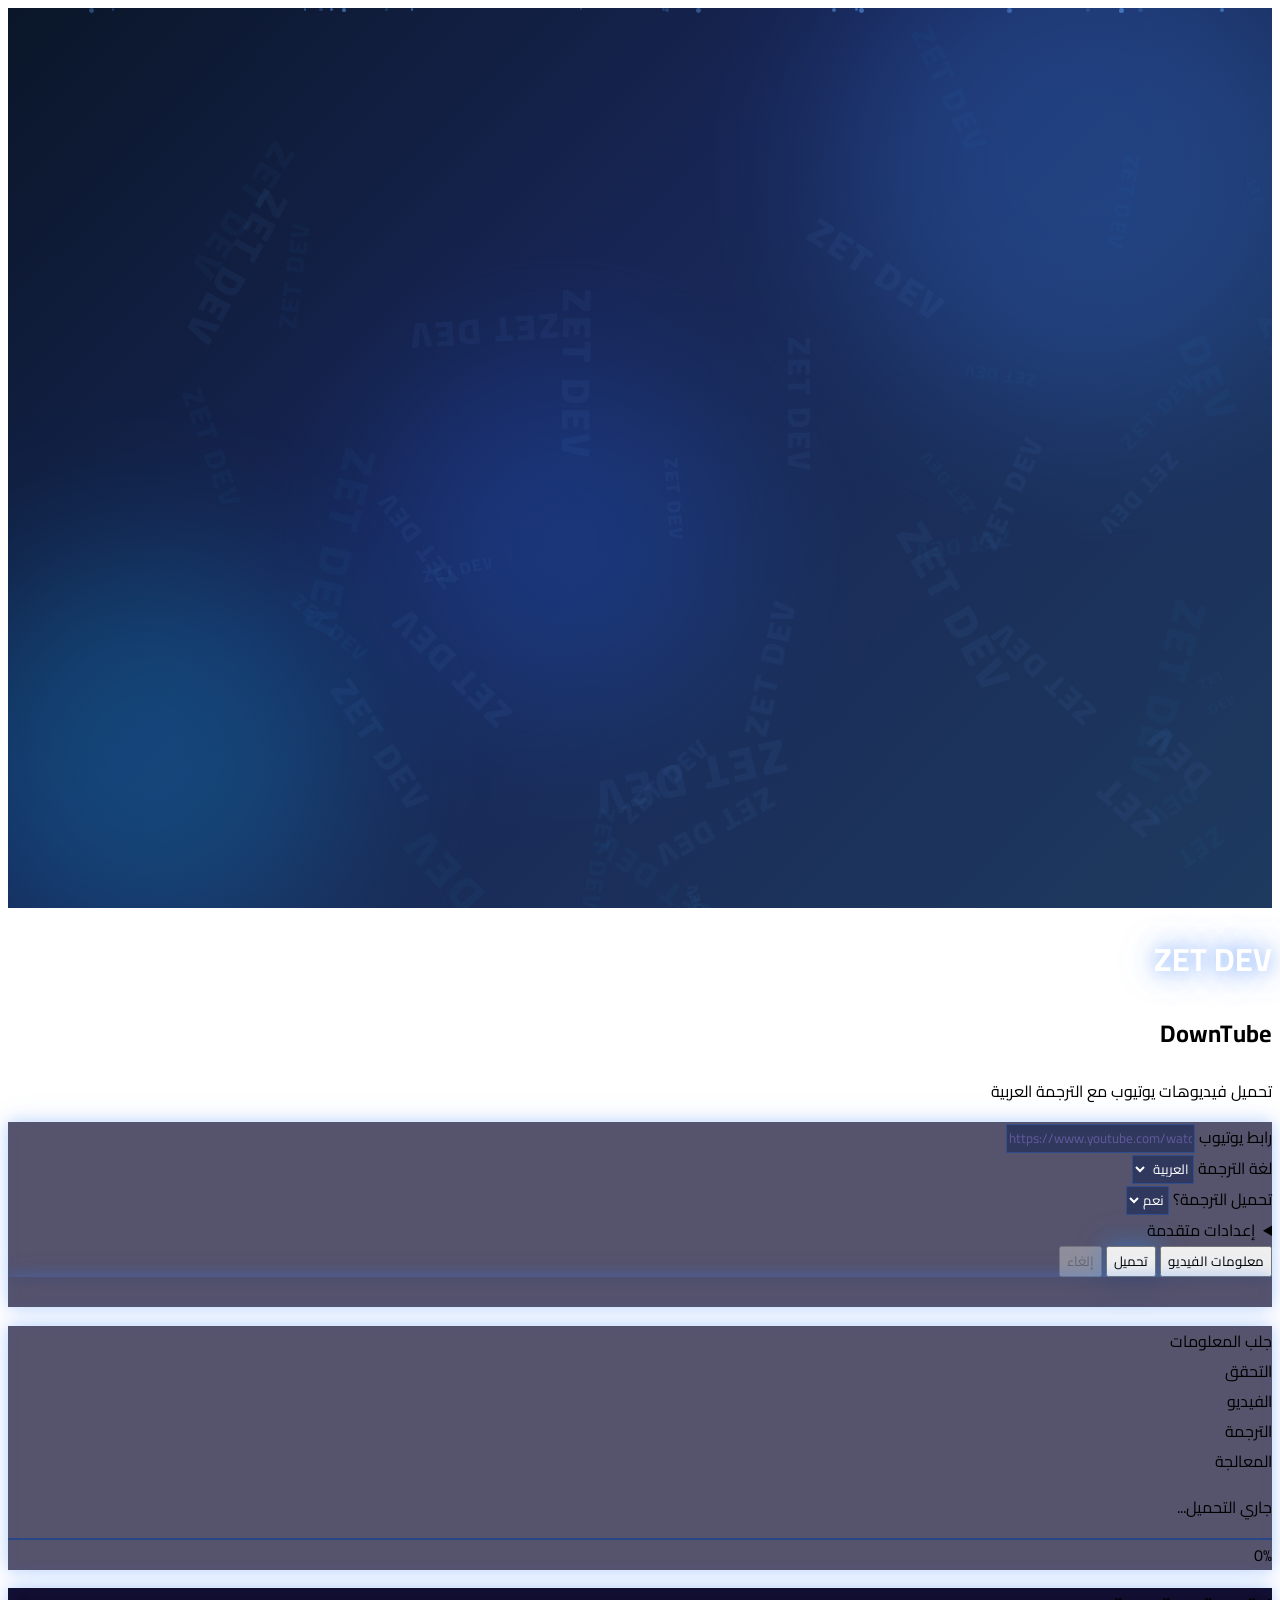
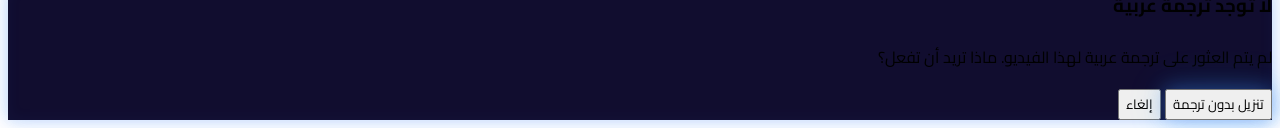
==== commit 3cb4eef7: "feat: إضافة توليد الترجمة العربية بـ Whisper (tiny) للفيديوهات بدون ترجمة - إضافة faster-whisper (ti" ====
--- a/static/index.html
+++ b/static/index.html
@@ -10,9 +10,9 @@
             theme: {
                 extend: {
                     colors: {
-                        primary: { 400: '#818cf8', 500: '#6366f1', 600: '#4f46e5', 700: '#4338ca' },
-                        accent:  { 400: '#c084fc', 500: '#a855f7', 600: '#9333ea' },
-                        dark:    { 800: '#1e1b4b', 900: '#0f0a2e', 950: '#070520' },
+                        primary: { 400: '#60a5fa', 500: '#3b82f6', 600: '#2563eb', 700: '#1d4ed8' },
+                        accent:  { 400: '#38bdf8', 500: '#0ea5e9', 600: '#0284c7' },
+                        dark:    { 800: '#172554', 900: '#0a1628', 950: '#040d1a' },
                     }
                 }
             }
@@ -24,7 +24,7 @@
 
         /* ── خلفية متحركة مع Blobs ──────────────────── */
         .bg-animated {
-            background: linear-gradient(135deg, #070520 0%, #0f0a2e 40%, #1e1b4b 100%);
+            background: linear-gradient(135deg, #0a1628 0%, #172554 40%, #1e3a5f 100%);
             position: relative;
             overflow: hidden;
             min-height: 100vh;
@@ -33,12 +33,12 @@
             position: absolute;
             border-radius: 50%;
             filter: blur(80px);
-            opacity: 0.3;
-            animation: blobMove 20s ease-in-out infinite alternate;
-        }
-        .blob-1 { width: 500px; height: 500px; background: #6366f1; top: -10%; right: -5%; animation-delay: 0s; }
-        .blob-2 { width: 400px; height: 400px; background: #a855f7; bottom: -5%; left: -5%; animation-delay: -7s; }
-        .blob-3 { width: 350px; height: 350px; background: #4f46e5; top: 40%; left: 30%; animation-delay: -14s; }
+            opacity: 0.25;
+            animation: blobMove 25s ease-in-out infinite alternate;
+        }
+        .blob-1 { width: 500px; height: 500px; background: #3b82f6; top: -10%; right: -5%; animation-delay: 0s; }
+        .blob-2 { width: 400px; height: 400px; background: #0ea5e9; bottom: -5%; left: -5%; animation-delay: -7s; }
+        .blob-3 { width: 350px; height: 350px; background: #2563eb; top: 40%; left: 30%; animation-delay: -14s; }
 
         @keyframes blobMove {
             0%   { transform: translate(0, 0) scale(1); }
@@ -47,7 +47,7 @@
             100% { transform: translate(0, 0) scale(1); }
         }
 
-        /* ── جزيئات عائمة ──────────────────────────── */
+        /* ── جزيئات عائمة مع شعار ZET DEV ──────────── */
         .particles {
             position: absolute;
             inset: 0;
@@ -56,32 +56,40 @@
         }
         .particle {
             position: absolute;
-            width: 4px;
-            height: 4px;
-            background: rgba(167, 139, 250, 0.6);
-            border-radius: 50%;
+            pointer-events: none;
             animation: particleFloat linear infinite;
         }
         @keyframes particleFloat {
-            0%   { transform: translateY(100vh) scale(0); opacity: 0; }
-            10%  { opacity: 1; }
-            90%  { opacity: 1; }
-            100% { transform: translateY(-10vh) scale(1); opacity: 0; }
+            0%   { transform: translateY(100vh) rotate(0deg); opacity: 0; }
+            10%  { opacity: 0.06; }
+            90%  { opacity: 0.06; }
+            100% { transform: translateY(-10vh) rotate(360deg); opacity: 0; }
+        }
+        .watermark-logo {
+            color: rgba(96, 165, 250, 0.06);
+            font-size: 48px;
+            font-weight: 900;
+            letter-spacing: 4px;
+            position: absolute;
+        }
+        .watermark-logo:nth-child(odd) {
+            color: rgba(56, 189, 248, 0.04);
         }
 
         /* ── تأثير التوهج (Glow) ──────────────────── */
         .glow-text {
-            text-shadow: 0 0 20px rgba(99, 102, 241, 0.5), 0 0 40px rgba(99, 102, 241, 0.3), 0 0 80px rgba(99, 102, 241, 0.1);
+            color: #ffffff;
+            text-shadow: 0 0 20px rgba(59, 130, 246, 0.6), 0 0 40px rgba(59, 130, 246, 0.4), 0 0 80px rgba(59, 130, 246, 0.2);
         }
         .glow-border {
-            box-shadow: 0 0 15px rgba(99, 102, 241, 0.3), 0 0 30px rgba(99, 102, 241, 0.1), inset 0 0 15px rgba(99, 102, 241, 0.05);
+            box-shadow: 0 0 15px rgba(59, 130, 246, 0.3), 0 0 30px rgba(59, 130, 246, 0.1), inset 0 0 15px rgba(59, 130, 246, 0.05);
         }
         .glow-btn {
-            box-shadow: 0 0 20px rgba(99, 102, 241, 0.4), 0 0 40px rgba(168, 85, 247, 0.2);
+            box-shadow: 0 0 20px rgba(59, 130, 246, 0.4), 0 0 40px rgba(14, 165, 233, 0.2);
             transition: all 0.3s ease;
         }
         .glow-btn:hover {
-            box-shadow: 0 0 30px rgba(99, 102, 241, 0.6), 0 0 60px rgba(168, 85, 247, 0.4);
+            box-shadow: 0 0 30px rgba(59, 130, 246, 0.6), 0 0 60px rgba(14, 165, 233, 0.4);
             transform: translateY(-2px);
         }
         .glow-btn:disabled {
@@ -93,11 +101,11 @@
 
         /* ── شريط التقدم ──────────────────────────── */
         .progress-bar-bg {
-            background: rgba(30, 27, 75, 0.8);
-            border: 1px solid rgba(99, 102, 241, 0.3);
+            background: rgba(23, 37, 84, 0.8);
+            border: 1px solid rgba(59, 130, 246, 0.3);
         }
         .progress-bar-fill {
-            background: linear-gradient(90deg, #6366f1, #a855f7, #6366f1);
+            background: linear-gradient(90deg, #3b82f6, #0ea5e9, #3b82f6);
             background-size: 200% 100%;
             animation: shimmer 2s linear infinite;
             transition: width 0.3s ease;
@@ -111,7 +119,7 @@
         .step { transition: all 0.4s ease; }
         .step-active .step-dot {
             background: linear-gradient(135deg, #6366f1, #a855f7);
-            box-shadow: 0 0 15px rgba(99, 102, 241, 0.6);
+            box-shadow: 0 0 15px rgba(59, 130, 246, 0.6);
             transform: scale(1.3);
         }
         .step-done .step-dot {
@@ -133,46 +141,47 @@
 
         /* ── حوار الترجمة ──────────────────────────── */
         .modal-backdrop {
-            background: rgba(7, 5, 32, 0.8);
+            background: rgba(4, 13, 26, 0.8);
             backdrop-filter: blur(8px);
         }
 
         /* ── شريط التمرير ──────────────────────────── */
         ::-webkit-scrollbar { width: 6px; }
         ::-webkit-scrollbar-track { background: transparent; }
-        ::-webkit-scrollbar-thumb { background: rgba(99, 102, 241, 0.3); border-radius: 3px; }
+        ::-webkit-scrollbar-thumb { background: rgba(59, 130, 246, 0.3); border-radius: 3px; }
 
         /* ── حقول الإدخال ──────────────────────────── */
         input, select {
-            background: rgba(30, 27, 75, 0.6) !important;
-            border: 1px solid rgba(99, 102, 241, 0.3) !important;
+            background: rgba(23, 37, 84, 0.6) !important;
+            border: 1px solid rgba(59, 130, 246, 0.3) !important;
             color: white !important;
             transition: all 0.3s ease;
         }
         input:focus, select:focus {
-            border-color: rgba(99, 102, 241, 0.8) !important;
-            box-shadow: 0 0 15px rgba(99, 102, 241, 0.2) !important;
+            border-color: rgba(59, 130, 246, 0.8) !important;
+            box-shadow: 0 0 15px rgba(59, 130, 246, 0.2) !important;
             outline: none;
         }
         input::placeholder { color: rgba(167, 139, 250, 0.4) !important; }
     </style>
 </head>
-<body class="bg-animated text-white">
-
-    <!-- خلفية Blobs متحركة -->
-    <div class="blob blob-1"></div>
-    <div class="blob blob-2"></div>
-    <div class="blob blob-3"></div>
-
-    <!-- جزيئات عائمة -->
-    <div class="particles" id="particles"></div>
+<body class="text-white">
+
+    <!-- خلفية ثابتة مع Blobs وجزيئات -->
+    <div class="bg-animated fixed inset-0 -z-10">
+        <div class="blob blob-1"></div>
+        <div class="blob blob-2"></div>
+        <div class="blob blob-3"></div>
+        <div class="particles" id="particles"></div>
+        <div class="watermarks" id="watermarks"></div>
+    </div>
 
     <!-- المحتوى الرئيسي -->
     <div class="relative z-10 flex flex-col items-center min-h-screen px-4 py-8">
 
         <!-- الشعار -->
         <div class="text-center mb-8 fade-in">
-            <h1 class="text-5xl md:text-7xl font-black glow-text bg-gradient-to-l from-primary-400 via-accent-400 to-primary-400 bg-clip-text text-transparent tracking-wider">
+            <h1 class="text-5xl md:text-7xl font-black glow-text tracking-wider">
                 ZET DEV
             </h1>
             <h2 class="text-2xl md:text-3xl font-bold mt-2 text-white/80">
@@ -341,17 +350,34 @@
     </div>
 
     <script>
-        // ── الجزيئات العائمة ────────────────────────────
+        // ── الجزيئات العائمة + شعارات ZET DEV ──────
+        (function createWatermarks() {
+            const wm = document.getElementById('watermarks');
+            for (let i = 0; i < 40; i++) {
+                const el = document.createElement('div');
+                el.className = 'watermark-logo';
+                el.textContent = 'ZET DEV';
+                el.style.left = Math.random() * 100 + '%';
+                el.style.top = Math.random() * 100 + '%';
+                el.style.transform = `rotate(${Math.random() * 360}deg) scale(${0.3 + Math.random() * 0.7})`;
+                el.style.animationDuration = (20 + Math.random() * 30) + 's';
+                el.style.animationDelay = (Math.random() * 20) + 's';
+                wm.appendChild(el);
+            }
+        })();
         (function createParticles() {
             const container = document.getElementById('particles');
-            for (let i = 0; i < 30; i++) {
+            for (let i = 0; i < 20; i++) {
                 const p = document.createElement('div');
                 p.className = 'particle';
+                const size = 2 + Math.random() * 3;
                 p.style.left = Math.random() * 100 + '%';
-                p.style.animationDuration = (8 + Math.random() * 12) + 's';
+                p.style.animationDuration = (10 + Math.random() * 15) + 's';
                 p.style.animationDelay = (Math.random() * 10) + 's';
-                p.style.width = (2 + Math.random() * 4) + 'px';
-                p.style.height = p.style.width;
+                p.style.width = size + 'px';
+                p.style.height = size + 'px';
+                p.style.background = `rgba(96, 165, 250, ${0.2 + Math.random() * 0.4})`;
+                p.style.borderRadius = '50%';
                 container.appendChild(p);
             }
         })();
@@ -438,6 +464,8 @@
             downloading = false;
             setDownloading(false);
 
+            console.log('SSE done event:', data);
+
             // إكمال كل الخطوات
             document.querySelectorAll('.step').forEach(el => {
                 el.classList.remove('step-active');
@@ -457,18 +485,42 @@
             html += '<div class="text-4xl mb-3">✅</div>';
             html += '<h3 class="font-bold text-lg text-green-400 mb-2">تم التحميل بنجاح!</h3>';
 
+            const did = data.result && data.result.download_id;
+
             if (data.result) {
                 if (data.result.title) {
                     html += `<p class="text-white/70 text-sm mb-3">${data.result.title}</p>`;
                 }
-                if (data.result.video_file) {
-                    const name = data.result.video_file.split('/').pop().split('\\').pop();
-                    html += `<div class="flex items-center gap-2 bg-white/5 rounded-lg p-2 mb-2"><span class="text-lg">🎬</span><span class="text-sm text-white/80 truncate">${name}</span></div>`;
-                }
-                if (data.result.subtitle_file) {
-                    const name = data.result.subtitle_file.split('/').pop().split('\\').pop();
-                    const type = data.result.subtitle_type === 'official' ? 'رسمية' : 'تلقائية';
-                    html += `<div class="flex items-center gap-2 bg-white/5 rounded-lg p-2"><span class="text-lg">📝</span><span class="text-sm text-white/80 truncate">${name}</span><span class="text-xs text-accent-400">(${type})</span></div>`;
+                if (did) {
+                    // أزرار التحميل
+                    html += '<div class="flex flex-row gap-2 mt-3">';
+                    html += `<a href="/api/download/${did}/video" class="flex-1 flex items-center justify-center gap-2 bg-gradient-to-l from-primary-600 to-accent-600 glow-btn rounded-xl py-3 px-4 font-bold text-sm hover:opacity-90 transition">
+                        <span>🎬</span> تحميل الفيديو
+                    </a>`;
+                    if (data.result.subtitle_requested) {
+                        if (data.result.subtitle_file) {
+                            const subType = data.result.subtitle_type === 'official' ? 'رسمية' : 'تلقائية';
+                            html += `<a href="/api/download/${did}/subtitle" class="flex-1 flex items-center justify-center gap-2 bg-white/10 border border-white/20 rounded-xl py-3 px-4 font-bold text-sm hover:bg-white/20 transition">
+                                <span>📝</span> تحميل الترجمة (${subType})
+                            </a>`;
+                        } else {
+                            html += `<div class="flex-1 flex items-center justify-center gap-2 bg-white/5 border border-white/10 rounded-xl py-3 px-4 font-bold text-sm text-white/30 cursor-not-allowed">
+                                <span>📝</span> الترجمة غير متاحة
+                            </div>`;
+                        }
+                    }
+                    html += '</div>';
+                } else {
+                    // Fallback: عرض أسماء الملفات القديمة
+                    if (data.result.video_file) {
+                        const name = data.result.video_file.split('/').pop().split('\\').pop();
+                        html += `<div class="flex items-center gap-2 bg-white/5 rounded-lg p-2 mb-2"><span class="text-lg">🎬</span><span class="text-sm text-white/80 truncate">${name}</span></div>`;
+                    }
+                    if (data.result.subtitle_file) {
+                        const name = data.result.subtitle_file.split('/').pop().split('\\').pop();
+                        const type = data.result.subtitle_type === 'official' ? 'رسمية' : 'تلقائية';
+                        html += `<div class="flex items-center gap-2 bg-white/5 rounded-lg p-2"><span class="text-lg">📝</span><span class="text-sm text-white/80 truncate">${name}</span><span class="text-xs text-accent-400">(${type})</span></div>`;
+                    }
                 }
             }
             if (data.elapsed) {
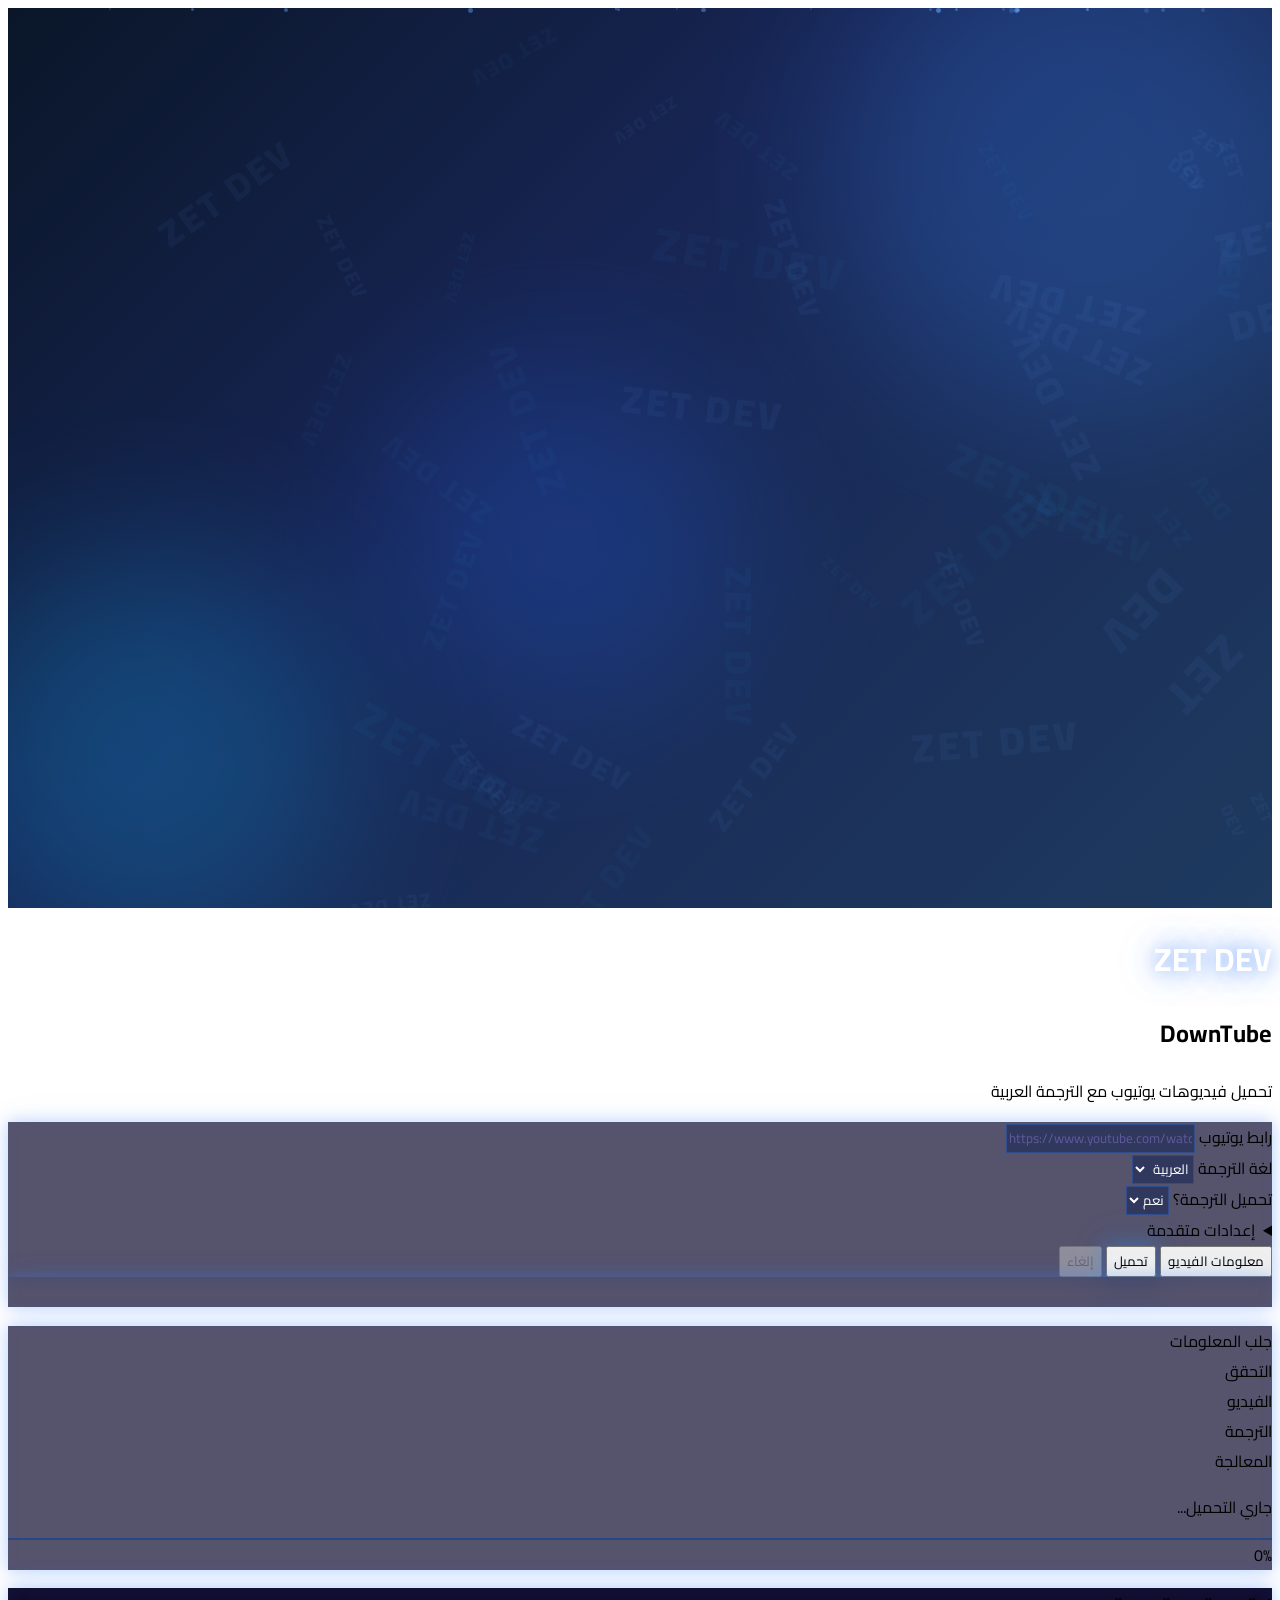
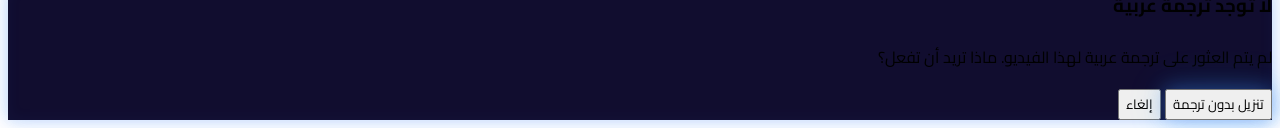
==== commit 4c90cbfc: "fix: حل مشكلة تعليق Whisper — تعطيل افتراضي + timeout + beam_size=1 المشكلة: - Whisper (faster-whisp" ====
--- a/static/index.html
+++ b/static/index.html
@@ -499,14 +499,17 @@
                     </a>`;
                     if (data.result.subtitle_requested) {
                         if (data.result.subtitle_file) {
-                            const subType = data.result.subtitle_type === 'official' ? 'رسمية' : 'تلقائية';
+                            let subLabel = 'تلقائية';
+                            if (data.result.subtitle_type === 'official') subLabel = 'رسمية';
+                            else if (data.result.subtitle_type === 'generated') subLabel = 'AI';
                             html += `<a href="/api/download/${did}/subtitle" class="flex-1 flex items-center justify-center gap-2 bg-white/10 border border-white/20 rounded-xl py-3 px-4 font-bold text-sm hover:bg-white/20 transition">
-                                <span>📝</span> تحميل الترجمة (${subType})
+                                <span>📝</span> تحميل الترجمة (${subLabel})
                             </a>`;
                         } else {
                             html += `<div class="flex-1 flex items-center justify-center gap-2 bg-white/5 border border-white/10 rounded-xl py-3 px-4 font-bold text-sm text-white/30 cursor-not-allowed">
                                 <span>📝</span> الترجمة غير متاحة
                             </div>`;
+                            html += `</div><p class="text-yellow-400/60 text-xs mt-2">لم يتم العثور على ترجمة عربية — تأكد من تفعيل WHISPER_ENABLED=true لتوليدها بالذكاء الاصطناعي</p><div class="flex flex-row gap-2 mt-2">`;
                         }
                     }
                     html += '</div>';
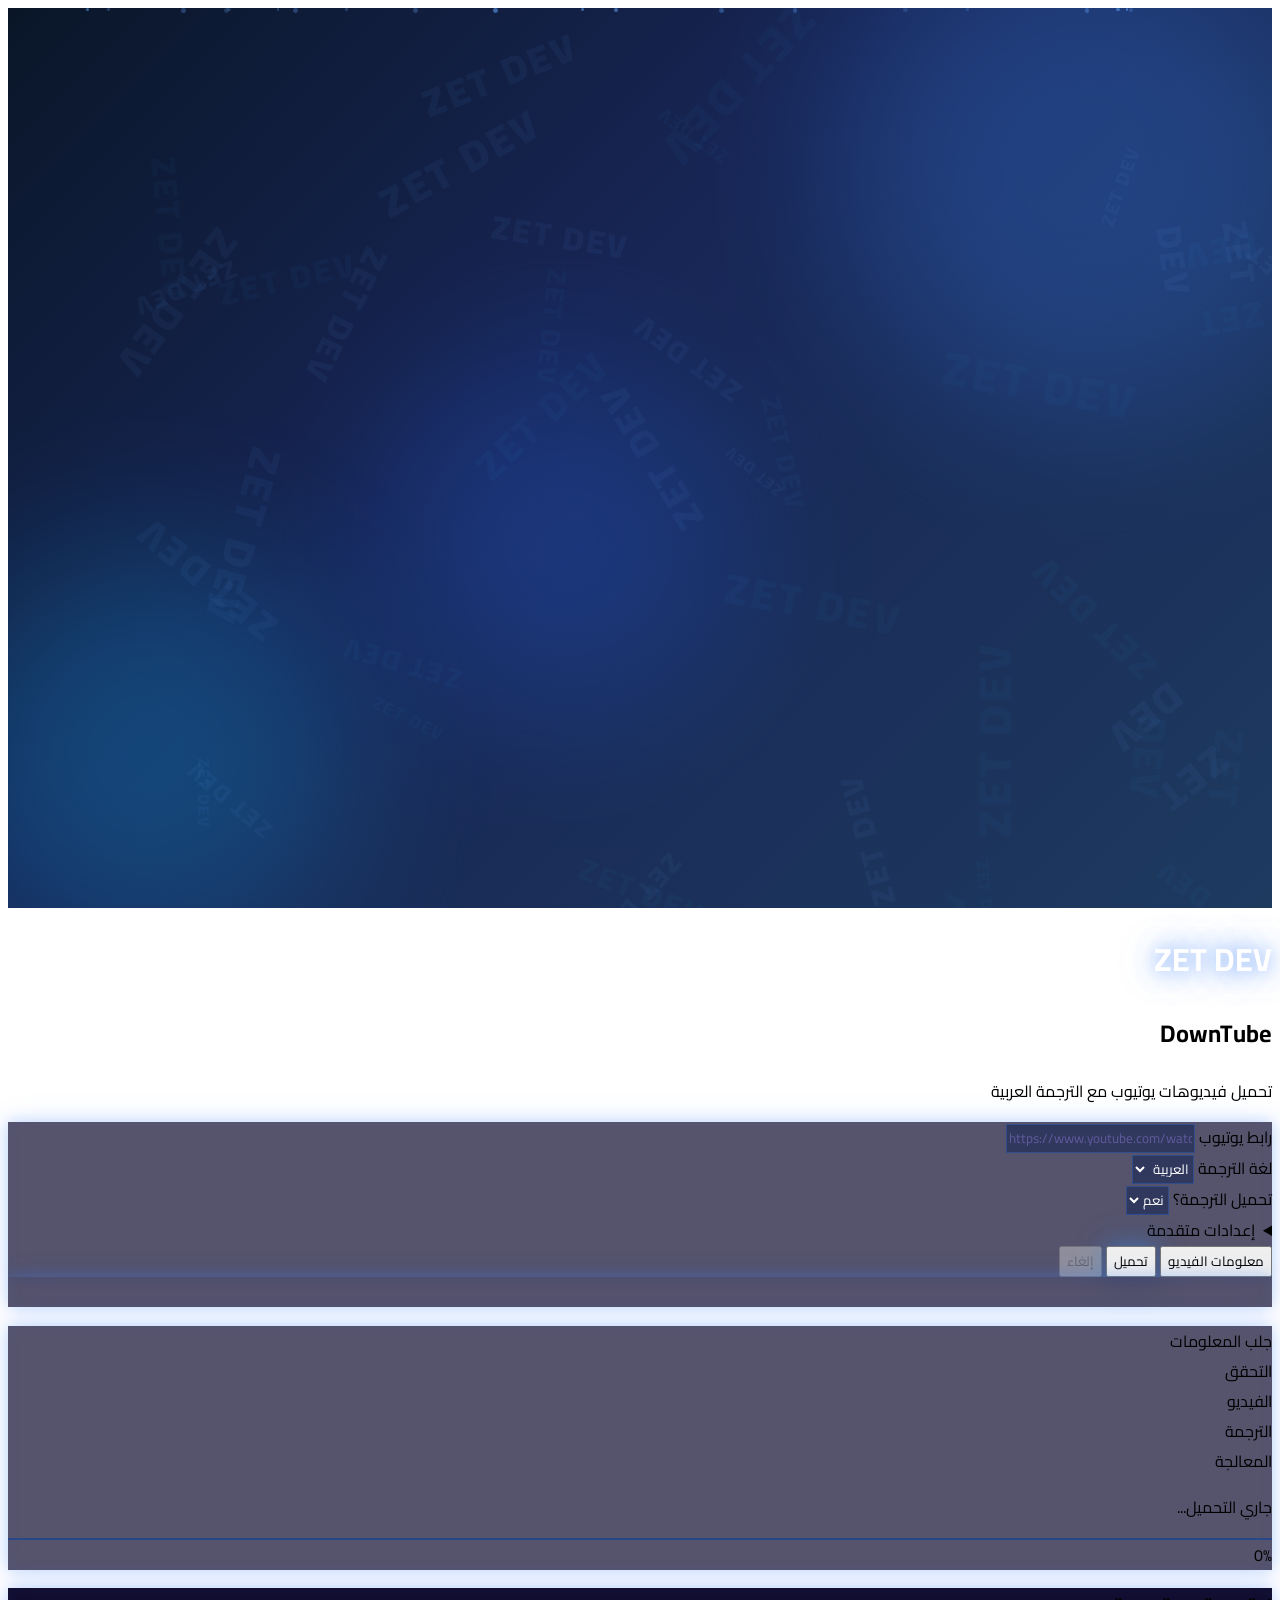
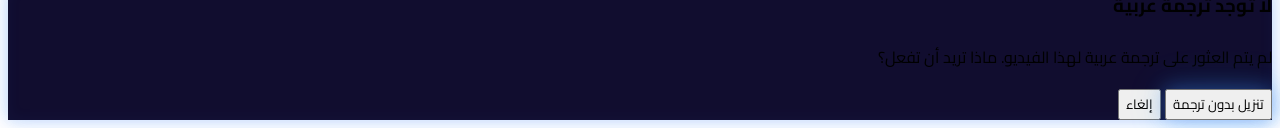
==== commit ebac9346: "fix: تفعيل Whisper افتراضياً + زيادة تأخير يوتيوب + إصلاح HTML - WHISPER_ENABLED=true افتراضياً (مع " ====
--- a/static/index.html
+++ b/static/index.html
@@ -509,10 +509,12 @@
                             html += `<div class="flex-1 flex items-center justify-center gap-2 bg-white/5 border border-white/10 rounded-xl py-3 px-4 font-bold text-sm text-white/30 cursor-not-allowed">
                                 <span>📝</span> الترجمة غير متاحة
                             </div>`;
-                            html += `</div><p class="text-yellow-400/60 text-xs mt-2">لم يتم العثور على ترجمة عربية — تأكد من تفعيل WHISPER_ENABLED=true لتوليدها بالذكاء الاصطناعي</p><div class="flex flex-row gap-2 mt-2">`;
                         }
                     }
                     html += '</div>';
+                    if (data.result.subtitle_requested && !data.result.subtitle_file) {
+                        html += `<p class="text-yellow-400/60 text-xs mt-2">لم يتم العثور على ترجمة عربية — يتم إنشاؤها تلقائياً إن أمكن</p>`;
+                    }
                 } else {
                     // Fallback: عرض أسماء الملفات القديمة
                     if (data.result.video_file) {
